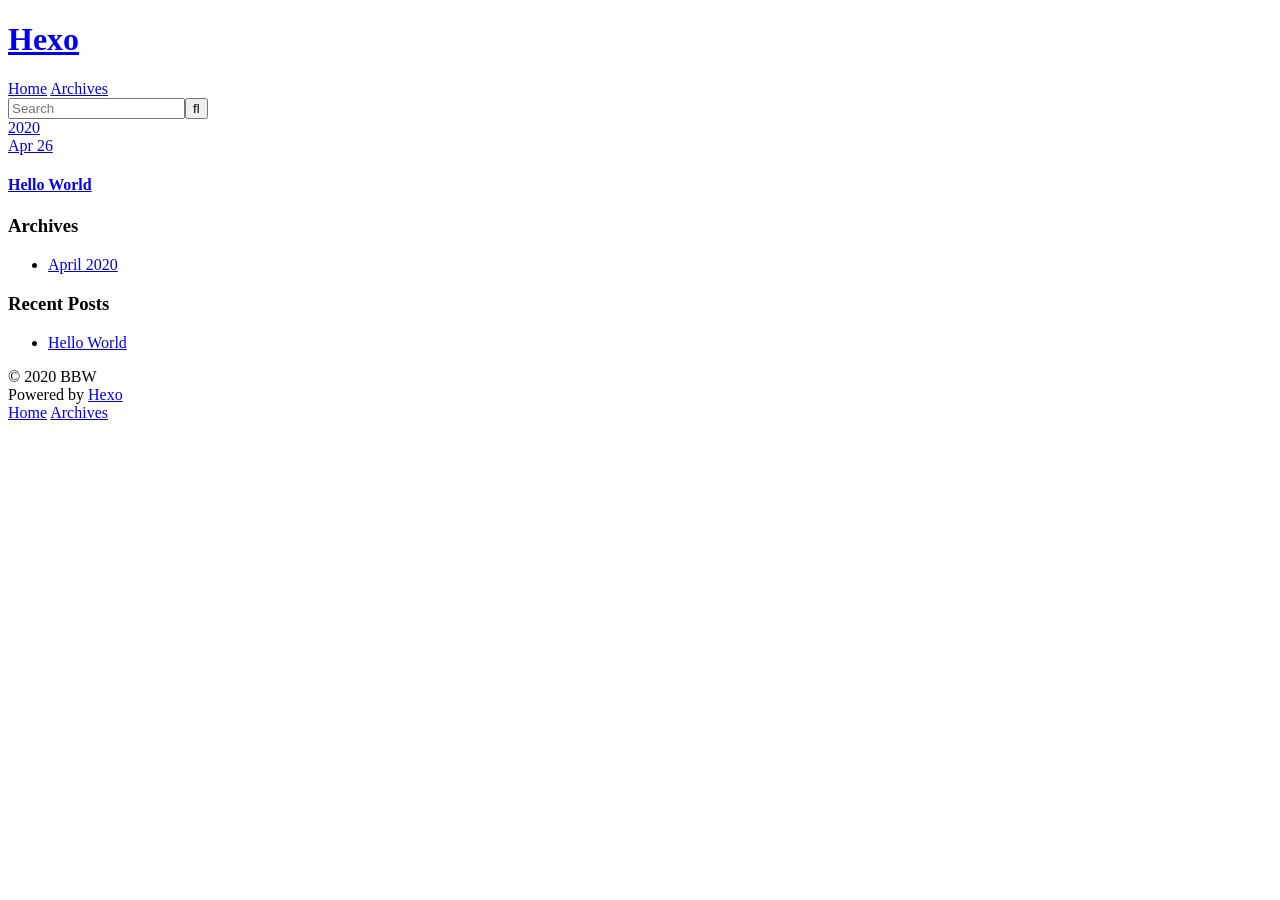
==== archives/index.html @ 6decc958 "Site updated: 2020-04-26 21:36:46" ====
<!DOCTYPE html>
<html>
<head>
  <meta charset="utf-8">
  

  
  <title>Archives | Hexo</title>
  <meta name="viewport" content="width=device-width, initial-scale=1, maximum-scale=1">
  <meta property="og:type" content="website">
<meta property="og:title" content="Hexo">
<meta property="og:url" content="http://yoursite.com/archives/index.html">
<meta property="og:site_name" content="Hexo">
<meta property="og:locale" content="en_US">
<meta property="article:author" content="BBW">
<meta name="twitter:card" content="summary">
  
    <link rel="alternate" href="/atom.xml" title="Hexo" type="application/atom+xml">
  
  
    <link rel="icon" href="/favicon.png">
  
  
    <link href="//fonts.googleapis.com/css?family=Source+Code+Pro" rel="stylesheet" type="text/css">
  
  
<link rel="stylesheet" href="/css/style.css">

<meta name="generator" content="Hexo 4.2.0"></head>

<body>
  <div id="container">
    <div id="wrap">
      <header id="header">
  <div id="banner"></div>
  <div id="header-outer" class="outer">
    <div id="header-title" class="inner">
      <h1 id="logo-wrap">
        <a href="/" id="logo">Hexo</a>
      </h1>
      
    </div>
    <div id="header-inner" class="inner">
      <nav id="main-nav">
        <a id="main-nav-toggle" class="nav-icon"></a>
        
          <a class="main-nav-link" href="/">Home</a>
        
          <a class="main-nav-link" href="/archives">Archives</a>
        
      </nav>
      <nav id="sub-nav">
        
          <a id="nav-rss-link" class="nav-icon" href="/atom.xml" title="RSS Feed"></a>
        
        <a id="nav-search-btn" class="nav-icon" title="Search"></a>
      </nav>
      <div id="search-form-wrap">
        <form action="//google.com/search" method="get" accept-charset="UTF-8" class="search-form"><input type="search" name="q" class="search-form-input" placeholder="Search"><button type="submit" class="search-form-submit">&#xF002;</button><input type="hidden" name="sitesearch" value="http://yoursite.com"></form>
      </div>
    </div>
  </div>
</header>
      <div class="outer">
        <section id="main">
  
  
    
    
      
      
      <section class="archives-wrap">
        <div class="archive-year-wrap">
          <a href="/archives/2020" class="archive-year">2020</a>
        </div>
        <div class="archives">
    
    <article class="archive-article archive-type-post">
  <div class="archive-article-inner">
    <header class="archive-article-header">
      <a href="/2020/04/26/hello-world/" class="archive-article-date">
  <time datetime="2020-04-26T13:18:44.962Z" itemprop="datePublished">Apr 26</time>
</a>
      
  
    <h1 itemprop="name">
      <a class="archive-article-title" href="/2020/04/26/hello-world/">Hello World</a>
    </h1>
  

    </header>
  </div>
</article>
  
  
    </div></section>
  


</section>
        
          <aside id="sidebar">
  
    

  
    

  
    
  
    
  <div class="widget-wrap">
    <h3 class="widget-title">Archives</h3>
    <div class="widget">
      <ul class="archive-list"><li class="archive-list-item"><a class="archive-list-link" href="/archives/2020/04/">April 2020</a></li></ul>
    </div>
  </div>


  
    
  <div class="widget-wrap">
    <h3 class="widget-title">Recent Posts</h3>
    <div class="widget">
      <ul>
        
          <li>
            <a href="/2020/04/26/hello-world/">Hello World</a>
          </li>
        
      </ul>
    </div>
  </div>

  
</aside>
        
      </div>
      <footer id="footer">
  
  <div class="outer">
    <div id="footer-info" class="inner">
      &copy; 2020 BBW<br>
      Powered by <a href="http://hexo.io/" target="_blank">Hexo</a>
    </div>
  </div>
</footer>
    </div>
    <nav id="mobile-nav">
  
    <a href="/" class="mobile-nav-link">Home</a>
  
    <a href="/archives" class="mobile-nav-link">Archives</a>
  
</nav>
    

<script src="//ajax.googleapis.com/ajax/libs/jquery/2.0.3/jquery.min.js"></script>


  
<link rel="stylesheet" href="/fancybox/jquery.fancybox.css">

  
<script src="/fancybox/jquery.fancybox.pack.js"></script>




<script src="/js/script.js"></script>




  </div>
</body>
</html>
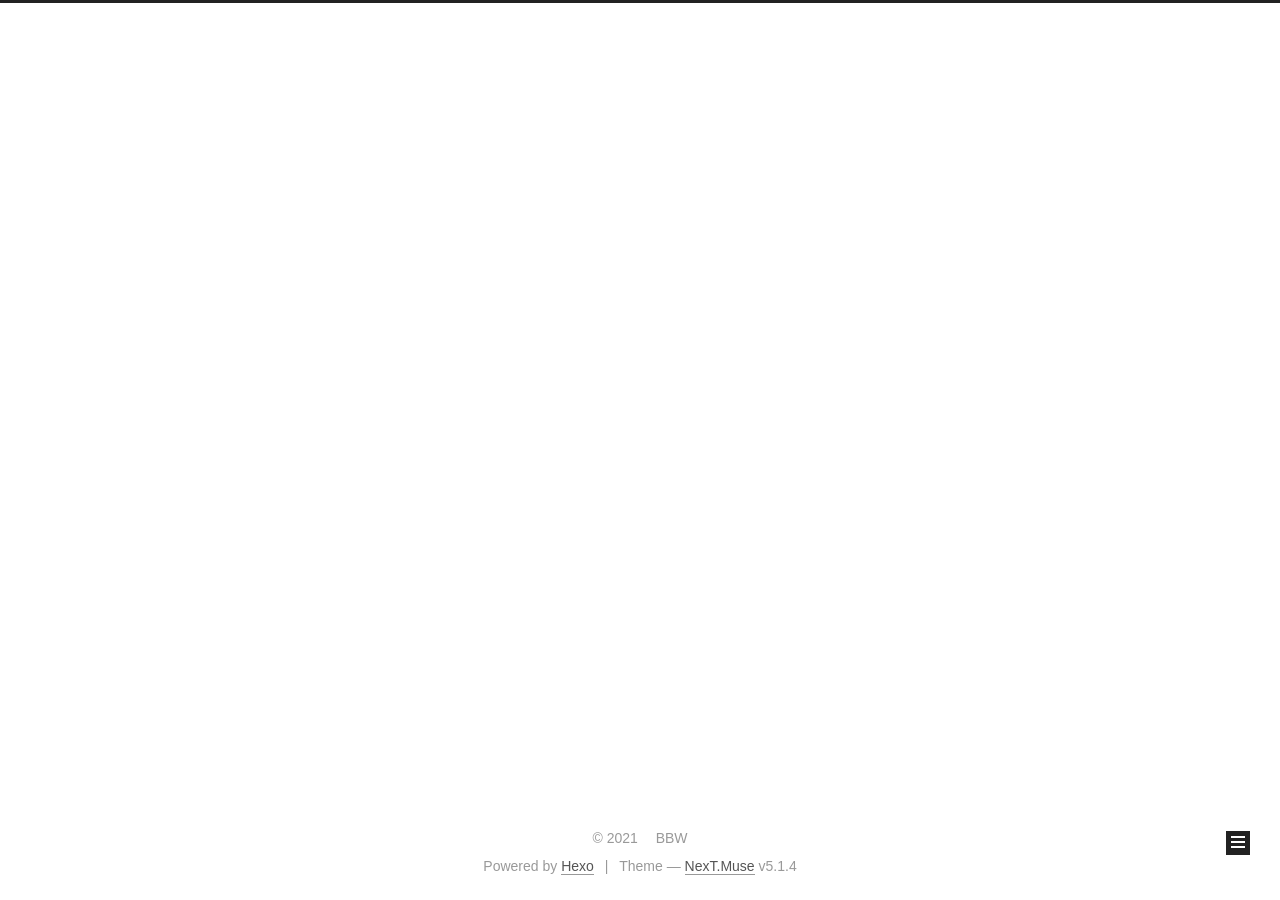
==== commit 4a9a1798: "Site updated: 2021-01-14 09:49:31" ====
--- a/archives/index.html
+++ b/archives/index.html
@@ -1,178 +1,551 @@
 <!DOCTYPE html>
-<html>
+
+
+
+  
+
+
+<html class="theme-next muse use-motion" lang="en">
 <head>
-  <meta charset="utf-8">
-  
-
-  
-  <title>Archives | Hexo</title>
-  <meta name="viewport" content="width=device-width, initial-scale=1, maximum-scale=1">
-  <meta property="og:type" content="website">
+  <meta charset="UTF-8"/>
+<meta http-equiv="X-UA-Compatible" content="IE=edge" />
+<meta name="viewport" content="width=device-width, initial-scale=1, maximum-scale=1"/>
+<meta name="theme-color" content="#222">
+
+
+
+
+
+
+
+
+
+<meta http-equiv="Cache-Control" content="no-transform" />
+<meta http-equiv="Cache-Control" content="no-siteapp" />
+
+
+
+
+
+
+
+
+
+
+
+
+
+
+
+
+  
+  
+  <link href="/lib/fancybox/source/jquery.fancybox.css?v=2.1.5" rel="stylesheet" type="text/css" />
+
+
+
+
+
+
+
+<link href="/lib/font-awesome/css/font-awesome.min.css?v=4.6.2" rel="stylesheet" type="text/css" />
+
+<link href="/css/main.css?v=5.1.4" rel="stylesheet" type="text/css" />
+
+
+  <link rel="apple-touch-icon" sizes="180x180" href="/images/apple-touch-icon-next.png?v=5.1.4">
+
+
+  <link rel="icon" type="image/png" sizes="32x32" href="/images/favicon-32x32-next.png?v=5.1.4">
+
+
+  <link rel="icon" type="image/png" sizes="16x16" href="/images/favicon-16x16-next.png?v=5.1.4">
+
+
+  <link rel="mask-icon" href="/images/logo.svg?v=5.1.4" color="#222">
+
+
+
+
+
+  <meta name="keywords" content="Hexo, NexT" />
+
+
+
+
+
+
+
+
+
+
+<meta property="og:type" content="website">
 <meta property="og:title" content="Hexo">
 <meta property="og:url" content="http://yoursite.com/archives/index.html">
 <meta property="og:site_name" content="Hexo">
 <meta property="og:locale" content="en_US">
 <meta property="article:author" content="BBW">
 <meta name="twitter:card" content="summary">
-  
-    <link rel="alternate" href="/atom.xml" title="Hexo" type="application/atom+xml">
-  
-  
-    <link rel="icon" href="/favicon.png">
-  
-  
-    <link href="//fonts.googleapis.com/css?family=Source+Code+Pro" rel="stylesheet" type="text/css">
-  
-  
-<link rel="stylesheet" href="/css/style.css">
+
+
+
+<script type="text/javascript" id="hexo.configurations">
+  var NexT = window.NexT || {};
+  var CONFIG = {
+    root: '/',
+    scheme: 'Muse',
+    version: '5.1.4',
+    sidebar: {"position":"left","display":"post","offset":12,"b2t":false,"scrollpercent":false,"onmobile":false},
+    fancybox: true,
+    tabs: true,
+    motion: {"enable":true,"async":false,"transition":{"post_block":"fadeIn","post_header":"slideDownIn","post_body":"slideDownIn","coll_header":"slideLeftIn","sidebar":"slideUpIn"}},
+    duoshuo: {
+      userId: '0',
+      author: 'Author'
+    },
+    algolia: {
+      applicationID: '',
+      apiKey: '',
+      indexName: '',
+      hits: {"per_page":10},
+      labels: {"input_placeholder":"Search for Posts","hits_empty":"We didn't find any results for the search: ${query}","hits_stats":"${hits} results found in ${time} ms"}
+    }
+  };
+</script>
+
+
+
+  <link rel="canonical" href="http://yoursite.com/archives/"/>
+
+
+
+
+
+  <title>Archive | Hexo</title>
+  
+
+
+
+
+
+
+
 
 <meta name="generator" content="Hexo 4.2.0"></head>
 
-<body>
-  <div id="container">
-    <div id="wrap">
-      <header id="header">
-  <div id="banner"></div>
-  <div id="header-outer" class="outer">
-    <div id="header-title" class="inner">
-      <h1 id="logo-wrap">
-        <a href="/" id="logo">Hexo</a>
-      </h1>
-      
+<body itemscope itemtype="http://schema.org/WebPage" lang="en">
+
+  
+  
+    
+  
+
+  <div class="container sidebar-position-left page-archive">
+    <div class="headband"></div>
+
+    <header id="header" class="header" itemscope itemtype="http://schema.org/WPHeader">
+      <div class="header-inner"><div class="site-brand-wrapper">
+  <div class="site-meta ">
+    
+
+    <div class="custom-logo-site-title">
+      <a href="/"  class="brand" rel="start">
+        <span class="logo-line-before"><i></i></span>
+        <span class="site-title">Hexo</span>
+        <span class="logo-line-after"><i></i></span>
+      </a>
     </div>
-    <div id="header-inner" class="inner">
-      <nav id="main-nav">
-        <a id="main-nav-toggle" class="nav-icon"></a>
-        
-          <a class="main-nav-link" href="/">Home</a>
-        
-          <a class="main-nav-link" href="/archives">Archives</a>
-        
-      </nav>
-      <nav id="sub-nav">
-        
-          <a id="nav-rss-link" class="nav-icon" href="/atom.xml" title="RSS Feed"></a>
-        
-        <a id="nav-search-btn" class="nav-icon" title="Search"></a>
-      </nav>
-      <div id="search-form-wrap">
-        <form action="//google.com/search" method="get" accept-charset="UTF-8" class="search-form"><input type="search" name="q" class="search-form-input" placeholder="Search"><button type="submit" class="search-form-submit">&#xF002;</button><input type="hidden" name="sitesearch" value="http://yoursite.com"></form>
+      
+        <p class="site-subtitle"></p>
+      
+  </div>
+
+  <div class="site-nav-toggle">
+    <button>
+      <span class="btn-bar"></span>
+      <span class="btn-bar"></span>
+      <span class="btn-bar"></span>
+    </button>
+  </div>
+</div>
+
+<nav class="site-nav">
+  
+
+  
+    <ul id="menu" class="menu">
+      
+        
+        <li class="menu-item menu-item-home">
+          <a href="/%20" rel="section">
+            
+              <i class="menu-item-icon fa fa-fw fa-home"></i> <br />
+            
+            Home
+          </a>
+        </li>
+      
+        
+        <li class="menu-item menu-item-archives">
+          <a href="/archives/%20" rel="section">
+            
+              <i class="menu-item-icon fa fa-fw fa-archive"></i> <br />
+            
+            Archives
+          </a>
+        </li>
+      
+
+      
+    </ul>
+  
+
+  
+</nav>
+
+
+
+ </div>
+    </header>
+
+    <main id="main" class="main">
+      <div class="main-inner">
+        <div class="content-wrap">
+          <div id="content" class="content">
+            
+
+  
+  
+  
+  <div class="post-block archive">
+    <div id="posts" class="posts-collapse">
+      <span class="archive-move-on"></span>
+
+      <span class="archive-page-counter">
+        
+        
+        
+          
+        
+        Um..! 1 post. Keep on posting.
+      </span>
+
+      
+
+        
+        
+        
+
+        
+          
+          <div class="collection-title">
+            <h1 class="archive-year" id="archive-year-2020">2020</h1>
+          </div>
+        
+        
+
+        
+
+  <article class="post post-type-normal" itemscope itemtype="http://schema.org/Article">
+    <header class="post-header">
+
+      <h2 class="post-title">
+        
+            <a class="post-title-link" href="/2020/04/26/hello-world/" itemprop="url">
+              
+                <span itemprop="name">Hello World</span>
+              
+            </a>
+        
+      </h2>
+
+      <div class="post-meta">
+        <time class="post-time" itemprop="dateCreated"
+              datetime="2020-04-26T21:18:44+08:00"
+              content="2020-04-26" >
+          04-26
+        </time>
       </div>
+
+    </header>
+  </article>
+
+
+
+      
+
     </div>
   </div>
-</header>
-      <div class="outer">
-        <section id="main">
-  
-  
-    
-    
-      
-      
-      <section class="archives-wrap">
-        <div class="archive-year-wrap">
-          <a href="/archives/2020" class="archive-year">2020</a>
+  
+  
+  
+
+  
+
+
+
+          </div>
+          
+
+
+          
+
         </div>
-        <div class="archives">
-    
-    <article class="archive-article archive-type-post">
-  <div class="archive-article-inner">
-    <header class="archive-article-header">
-      <a href="/2020/04/26/hello-world/" class="archive-article-date">
-  <time datetime="2020-04-26T13:18:44.962Z" itemprop="datePublished">Apr 26</time>
-</a>
-      
-  
-    <h1 itemprop="name">
-      <a class="archive-article-title" href="/2020/04/26/hello-world/">Hello World</a>
-    </h1>
-  
-
-    </header>
-  </div>
-</article>
-  
-  
-    </div></section>
-  
-
-
-</section>
-        
-          <aside id="sidebar">
-  
-    
-
-  
-    
-
-  
-    
-  
-    
-  <div class="widget-wrap">
-    <h3 class="widget-title">Archives</h3>
-    <div class="widget">
-      <ul class="archive-list"><li class="archive-list-item"><a class="archive-list-link" href="/archives/2020/04/">April 2020</a></li></ul>
+        
+          
+  
+  <div class="sidebar-toggle">
+    <div class="sidebar-toggle-line-wrap">
+      <span class="sidebar-toggle-line sidebar-toggle-line-first"></span>
+      <span class="sidebar-toggle-line sidebar-toggle-line-middle"></span>
+      <span class="sidebar-toggle-line sidebar-toggle-line-last"></span>
     </div>
   </div>
 
-
-  
+  <aside id="sidebar" class="sidebar">
     
-  <div class="widget-wrap">
-    <h3 class="widget-title">Recent Posts</h3>
-    <div class="widget">
-      <ul>
-        
-          <li>
-            <a href="/2020/04/26/hello-world/">Hello World</a>
-          </li>
-        
-      </ul>
+    <div class="sidebar-inner">
+
+      
+
+      
+
+      <section class="site-overview-wrap sidebar-panel sidebar-panel-active">
+        <div class="site-overview">
+          <div class="site-author motion-element" itemprop="author" itemscope itemtype="http://schema.org/Person">
+            
+              <p class="site-author-name" itemprop="name">BBW</p>
+              <p class="site-description motion-element" itemprop="description"></p>
+          </div>
+
+          <nav class="site-state motion-element">
+
+            
+              <div class="site-state-item site-state-posts">
+              
+                <a href="/archives/%20%7C%7C%20archive">
+              
+                  <span class="site-state-item-count">1</span>
+                  <span class="site-state-item-name">posts</span>
+                </a>
+              </div>
+            
+
+            
+
+            
+
+          </nav>
+
+          
+
+          
+
+          
+          
+
+          
+          
+
+          
+
+        </div>
+      </section>
+
+      
+
+      
+
     </div>
+  </aside>
+
+
+        
+      </div>
+    </main>
+
+    <footer id="footer" class="footer">
+      <div class="footer-inner">
+        <div class="copyright">&copy; <span itemprop="copyrightYear">2021</span>
+  <span class="with-love">
+    <i class="fa fa-user"></i>
+  </span>
+  <span class="author" itemprop="copyrightHolder">BBW</span>
+
+  
+</div>
+
+
+  <div class="powered-by">Powered by <a class="theme-link" target="_blank" href="https://hexo.io">Hexo</a></div>
+
+
+
+  <span class="post-meta-divider">|</span>
+
+
+
+  <div class="theme-info">Theme &mdash; <a class="theme-link" target="_blank" href="https://github.com/iissnan/hexo-theme-next">NexT.Muse</a> v5.1.4</div>
+
+
+
+
+        
+
+
+
+
+
+
+
+        
+      </div>
+    </footer>
+
+    
+      <div class="back-to-top">
+        <i class="fa fa-arrow-up"></i>
+        
+      </div>
+    
+
+    
+
   </div>
 
   
-</aside>
-        
-      </div>
-      <footer id="footer">
-  
-  <div class="outer">
-    <div id="footer-info" class="inner">
-      &copy; 2020 BBW<br>
-      Powered by <a href="http://hexo.io/" target="_blank">Hexo</a>
-    </div>
-  </div>
-</footer>
-    </div>
-    <nav id="mobile-nav">
-  
-    <a href="/" class="mobile-nav-link">Home</a>
-  
-    <a href="/archives" class="mobile-nav-link">Archives</a>
-  
-</nav>
-    
-
-<script src="//ajax.googleapis.com/ajax/libs/jquery/2.0.3/jquery.min.js"></script>
-
-
-  
-<link rel="stylesheet" href="/fancybox/jquery.fancybox.css">
-
-  
-<script src="/fancybox/jquery.fancybox.pack.js"></script>
-
-
-
-
-<script src="/js/script.js"></script>
-
-
-
-
-  </div>
+
+<script type="text/javascript">
+  if (Object.prototype.toString.call(window.Promise) !== '[object Function]') {
+    window.Promise = null;
+  }
+</script>
+
+
+
+
+
+
+
+
+
+  
+
+
+
+
+
+
+
+
+
+
+
+
+  
+  
+    <script type="text/javascript" src="/lib/jquery/index.js?v=2.1.3"></script>
+  
+
+  
+  
+    <script type="text/javascript" src="/lib/fastclick/lib/fastclick.min.js?v=1.0.6"></script>
+  
+
+  
+  
+    <script type="text/javascript" src="/lib/jquery_lazyload/jquery.lazyload.js?v=1.9.7"></script>
+  
+
+  
+  
+    <script type="text/javascript" src="/lib/velocity/velocity.min.js?v=1.2.1"></script>
+  
+
+  
+  
+    <script type="text/javascript" src="/lib/velocity/velocity.ui.min.js?v=1.2.1"></script>
+  
+
+  
+  
+    <script type="text/javascript" src="/lib/fancybox/source/jquery.fancybox.pack.js?v=2.1.5"></script>
+  
+
+
+  
+
+
+  <script type="text/javascript" src="/js/src/utils.js?v=5.1.4"></script>
+
+  <script type="text/javascript" src="/js/src/motion.js?v=5.1.4"></script>
+
+
+
+  
+  
+
+  
+
+  
+
+
+  <script type="text/javascript" src="/js/src/bootstrap.js?v=5.1.4"></script>
+
+
+
+  
+
+
+  
+
+
+
+
+	
+
+
+
+
+
+  
+
+
+
+
+
+  
+
+
+
+
+
+
+
+
+
+
+
+
+  
+
+
+
+
+
+  
+
+  
+
+  
+
+  
+  
+
+  
+
+  
+
+  
+
 </body>
-</html>+</html>
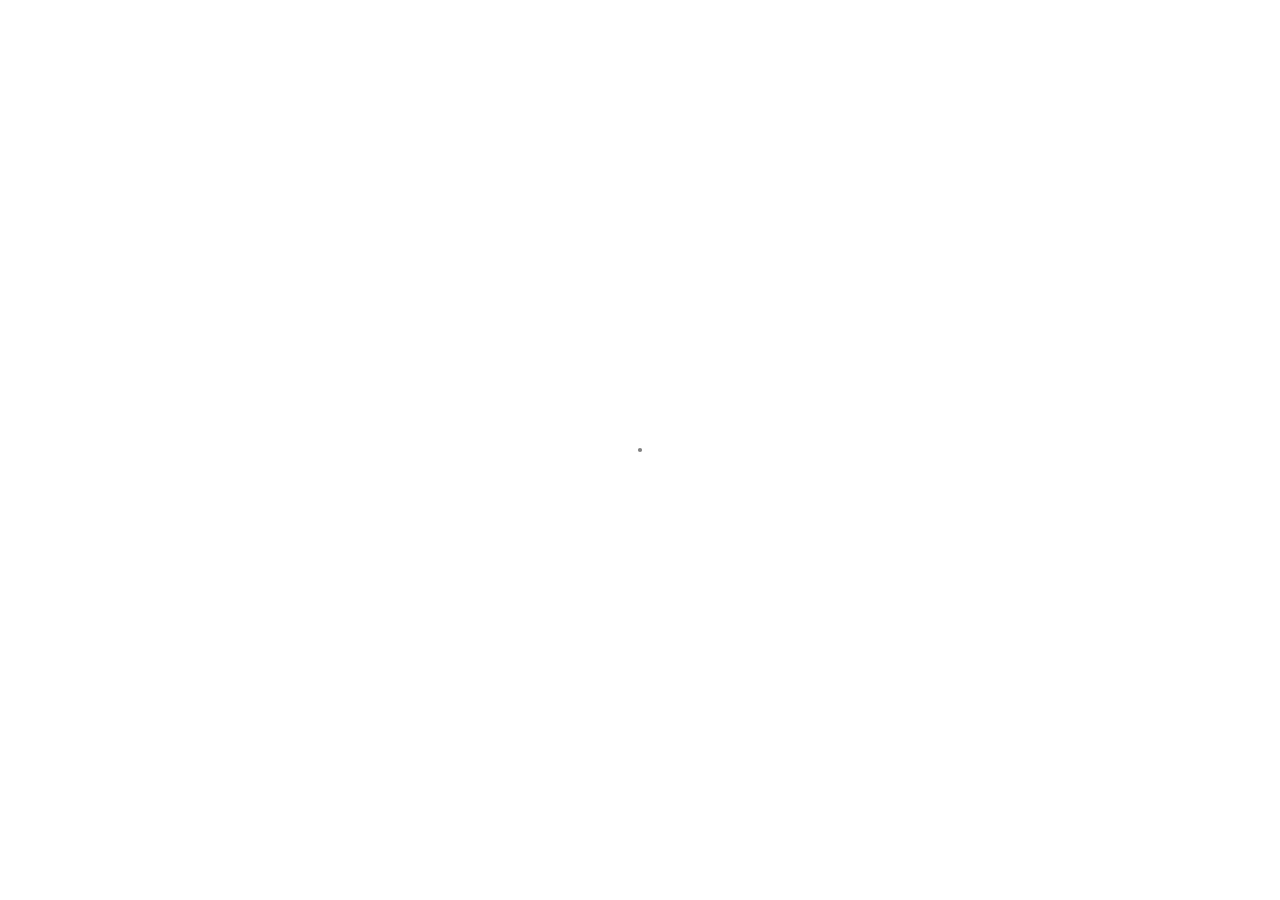
==== commit acf6a171: "Site updated: 2021-01-14 10:08:20" ====
--- a/archives/index.html
+++ b/archives/index.html
@@ -1,551 +1,133 @@
+
 <!DOCTYPE html>
+<html lang="en" class="loading">
+<head>
+    <meta charset="UTF-8" />
+    <meta http-equiv="X-UA-Compatible" content="IE=edge,chrome=1" />
+    <meta name="viewport" content="width=device-width, minimum-scale=1.0, maximum-scale=1.0, user-scalable=no">
+    <title>Archive</title>
+    <meta name="apple-mobile-web-app-capable" content="yes" />
+    <meta name="apple-mobile-web-app-status-bar-style" content="black-translucent">
+    <meta name="google" content="notranslate" />
+    <meta name="keywords" content="Fechin,"> 
+    
+    <meta name="author" content="BBW"> 
+    <link rel="alternative" href="atom.xml" title="Hexo" type="application/atom+xml"> 
+    <link rel="icon" href="/img/favicon.png"> 
+    
+    
+<link rel="stylesheet" href="/css/diaspora.css">
+
+	<script async src="//pagead2.googlesyndication.com/pagead/js/adsbygoogle.js"></script>
+    <script>
+         (adsbygoogle = window.adsbygoogle || []).push({
+              google_ad_client: "ca-pub-8691406134231910",
+              enable_page_level_ads: true
+         });
+    </script>
+    <script async custom-element="amp-auto-ads"
+        src="https://cdn.ampproject.org/v0/amp-auto-ads-0.1.js">
+    </script>
+<meta name="generator" content="Hexo 4.2.0"></head>
+
+<body class="loading">
+    <span id="config-title" style="display:none">Hexo</span>
+    <div id="loader"></div>
+    <div id="single" class="page">
+    <div id="top">
+        <a class="iconfont icon-left image-icon" href="javascript:history.back()"></a>
+    </div>
+    <div class="section">
+        <div class="article">
+            <div class="main">
+                <div class="content">
+                    <div class="timeline">
+                      <h2 class="timeline-title">归档: 1篇</h2><hr>
+                      
+                      
+                        
+                          <h3 class="timeline-subtitle">2020</h3>
+                        
+                        <div class="timeline-item">
+                          <time>2020-04-26</time>
+                          <a target="_self" href="/2020/04/26/hello-world/">Hello World</a>
+                        </div>
+                      
+                    </div>
+                </div>
+            </div>
+        </div>
+    </div>
+</div>
+
+</body>
 
 
-
-  
+<script src="//lib.baomitu.com/jquery/1.8.3/jquery.min.js"></script>
+<script src="/js/plugin.js"></script>
+<script src="/js/typed.js"></script>
+<script src="/js/diaspora.js"></script>
 
 
-<html class="theme-next muse use-motion" lang="en">
-<head>
-  <meta charset="UTF-8"/>
-<meta http-equiv="X-UA-Compatible" content="IE=edge" />
-<meta name="viewport" content="width=device-width, initial-scale=1, maximum-scale=1"/>
-<meta name="theme-color" content="#222">
+<link rel="stylesheet" href="/photoswipe/photoswipe.css">
+<link rel="stylesheet" href="/photoswipe/default-skin/default-skin.css">
+
+
+<script src="/photoswipe/photoswipe.min.js"></script>
+<script src="/photoswipe/photoswipe-ui-default.min.js"></script>
+
+
+<!-- Root element of PhotoSwipe. Must have class pswp. -->
+<div class="pswp" tabindex="-1" role="dialog" aria-hidden="true">
+    <!-- Background of PhotoSwipe. 
+         It's a separate element as animating opacity is faster than rgba(). -->
+    <div class="pswp__bg"></div>
+    <!-- Slides wrapper with overflow:hidden. -->
+    <div class="pswp__scroll-wrap">
+        <!-- Container that holds slides. 
+            PhotoSwipe keeps only 3 of them in the DOM to save memory.
+            Don't modify these 3 pswp__item elements, data is added later on. -->
+        <div class="pswp__container">
+            <div class="pswp__item"></div>
+            <div class="pswp__item"></div>
+            <div class="pswp__item"></div>
+        </div>
+        <!-- Default (PhotoSwipeUI_Default) interface on top of sliding area. Can be changed. -->
+        <div class="pswp__ui pswp__ui--hidden">
+            <div class="pswp__top-bar">
+                <!--  Controls are self-explanatory. Order can be changed. -->
+                <div class="pswp__counter"></div>
+                <button class="pswp__button pswp__button--close" title="Close (Esc)"></button>
+                <button class="pswp__button pswp__button--share" title="Share"></button>
+                <button class="pswp__button pswp__button--fs" title="Toggle fullscreen"></button>
+                <button class="pswp__button pswp__button--zoom" title="Zoom in/out"></button>
+                <!-- Preloader demo http://codepen.io/dimsemenov/pen/yyBWoR -->
+                <!-- element will get class pswp__preloader--active when preloader is running -->
+                <div class="pswp__preloader">
+                    <div class="pswp__preloader__icn">
+                      <div class="pswp__preloader__cut">
+                        <div class="pswp__preloader__donut"></div>
+                      </div>
+                    </div>
+                </div>
+            </div>
+            <div class="pswp__share-modal pswp__share-modal--hidden pswp__single-tap">
+                <div class="pswp__share-tooltip"></div> 
+            </div>
+            <button class="pswp__button pswp__button--arrow--left" title="Previous (arrow left)">
+            </button>
+            <button class="pswp__button pswp__button--arrow--right" title="Next (arrow right)">
+            </button>
+            <div class="pswp__caption">
+                <div class="pswp__caption__center"></div>
+            </div>
+        </div>
+    </div>
+</div>
 
 
 
 
 
 
-
-
-
-<meta http-equiv="Cache-Control" content="no-transform" />
-<meta http-equiv="Cache-Control" content="no-siteapp" />
-
-
-
-
-
-
-
-
-
-
-
-
-
-
-
-
-  
-  
-  <link href="/lib/fancybox/source/jquery.fancybox.css?v=2.1.5" rel="stylesheet" type="text/css" />
-
-
-
-
-
-
-
-<link href="/lib/font-awesome/css/font-awesome.min.css?v=4.6.2" rel="stylesheet" type="text/css" />
-
-<link href="/css/main.css?v=5.1.4" rel="stylesheet" type="text/css" />
-
-
-  <link rel="apple-touch-icon" sizes="180x180" href="/images/apple-touch-icon-next.png?v=5.1.4">
-
-
-  <link rel="icon" type="image/png" sizes="32x32" href="/images/favicon-32x32-next.png?v=5.1.4">
-
-
-  <link rel="icon" type="image/png" sizes="16x16" href="/images/favicon-16x16-next.png?v=5.1.4">
-
-
-  <link rel="mask-icon" href="/images/logo.svg?v=5.1.4" color="#222">
-
-
-
-
-
-  <meta name="keywords" content="Hexo, NexT" />
-
-
-
-
-
-
-
-
-
-
-<meta property="og:type" content="website">
-<meta property="og:title" content="Hexo">
-<meta property="og:url" content="http://yoursite.com/archives/index.html">
-<meta property="og:site_name" content="Hexo">
-<meta property="og:locale" content="en_US">
-<meta property="article:author" content="BBW">
-<meta name="twitter:card" content="summary">
-
-
-
-<script type="text/javascript" id="hexo.configurations">
-  var NexT = window.NexT || {};
-  var CONFIG = {
-    root: '/',
-    scheme: 'Muse',
-    version: '5.1.4',
-    sidebar: {"position":"left","display":"post","offset":12,"b2t":false,"scrollpercent":false,"onmobile":false},
-    fancybox: true,
-    tabs: true,
-    motion: {"enable":true,"async":false,"transition":{"post_block":"fadeIn","post_header":"slideDownIn","post_body":"slideDownIn","coll_header":"slideLeftIn","sidebar":"slideUpIn"}},
-    duoshuo: {
-      userId: '0',
-      author: 'Author'
-    },
-    algolia: {
-      applicationID: '',
-      apiKey: '',
-      indexName: '',
-      hits: {"per_page":10},
-      labels: {"input_placeholder":"Search for Posts","hits_empty":"We didn't find any results for the search: ${query}","hits_stats":"${hits} results found in ${time} ms"}
-    }
-  };
-</script>
-
-
-
-  <link rel="canonical" href="http://yoursite.com/archives/"/>
-
-
-
-
-
-  <title>Archive | Hexo</title>
-  
-
-
-
-
-
-
-
-
-<meta name="generator" content="Hexo 4.2.0"></head>
-
-<body itemscope itemtype="http://schema.org/WebPage" lang="en">
-
-  
-  
-    
-  
-
-  <div class="container sidebar-position-left page-archive">
-    <div class="headband"></div>
-
-    <header id="header" class="header" itemscope itemtype="http://schema.org/WPHeader">
-      <div class="header-inner"><div class="site-brand-wrapper">
-  <div class="site-meta ">
-    
-
-    <div class="custom-logo-site-title">
-      <a href="/"  class="brand" rel="start">
-        <span class="logo-line-before"><i></i></span>
-        <span class="site-title">Hexo</span>
-        <span class="logo-line-after"><i></i></span>
-      </a>
-    </div>
-      
-        <p class="site-subtitle"></p>
-      
-  </div>
-
-  <div class="site-nav-toggle">
-    <button>
-      <span class="btn-bar"></span>
-      <span class="btn-bar"></span>
-      <span class="btn-bar"></span>
-    </button>
-  </div>
-</div>
-
-<nav class="site-nav">
-  
-
-  
-    <ul id="menu" class="menu">
-      
-        
-        <li class="menu-item menu-item-home">
-          <a href="/%20" rel="section">
-            
-              <i class="menu-item-icon fa fa-fw fa-home"></i> <br />
-            
-            Home
-          </a>
-        </li>
-      
-        
-        <li class="menu-item menu-item-archives">
-          <a href="/archives/%20" rel="section">
-            
-              <i class="menu-item-icon fa fa-fw fa-archive"></i> <br />
-            
-            Archives
-          </a>
-        </li>
-      
-
-      
-    </ul>
-  
-
-  
-</nav>
-
-
-
- </div>
-    </header>
-
-    <main id="main" class="main">
-      <div class="main-inner">
-        <div class="content-wrap">
-          <div id="content" class="content">
-            
-
-  
-  
-  
-  <div class="post-block archive">
-    <div id="posts" class="posts-collapse">
-      <span class="archive-move-on"></span>
-
-      <span class="archive-page-counter">
-        
-        
-        
-          
-        
-        Um..! 1 post. Keep on posting.
-      </span>
-
-      
-
-        
-        
-        
-
-        
-          
-          <div class="collection-title">
-            <h1 class="archive-year" id="archive-year-2020">2020</h1>
-          </div>
-        
-        
-
-        
-
-  <article class="post post-type-normal" itemscope itemtype="http://schema.org/Article">
-    <header class="post-header">
-
-      <h2 class="post-title">
-        
-            <a class="post-title-link" href="/2020/04/26/hello-world/" itemprop="url">
-              
-                <span itemprop="name">Hello World</span>
-              
-            </a>
-        
-      </h2>
-
-      <div class="post-meta">
-        <time class="post-time" itemprop="dateCreated"
-              datetime="2020-04-26T21:18:44+08:00"
-              content="2020-04-26" >
-          04-26
-        </time>
-      </div>
-
-    </header>
-  </article>
-
-
-
-      
-
-    </div>
-  </div>
-  
-  
-  
-
-  
-
-
-
-          </div>
-          
-
-
-          
-
-        </div>
-        
-          
-  
-  <div class="sidebar-toggle">
-    <div class="sidebar-toggle-line-wrap">
-      <span class="sidebar-toggle-line sidebar-toggle-line-first"></span>
-      <span class="sidebar-toggle-line sidebar-toggle-line-middle"></span>
-      <span class="sidebar-toggle-line sidebar-toggle-line-last"></span>
-    </div>
-  </div>
-
-  <aside id="sidebar" class="sidebar">
-    
-    <div class="sidebar-inner">
-
-      
-
-      
-
-      <section class="site-overview-wrap sidebar-panel sidebar-panel-active">
-        <div class="site-overview">
-          <div class="site-author motion-element" itemprop="author" itemscope itemtype="http://schema.org/Person">
-            
-              <p class="site-author-name" itemprop="name">BBW</p>
-              <p class="site-description motion-element" itemprop="description"></p>
-          </div>
-
-          <nav class="site-state motion-element">
-
-            
-              <div class="site-state-item site-state-posts">
-              
-                <a href="/archives/%20%7C%7C%20archive">
-              
-                  <span class="site-state-item-count">1</span>
-                  <span class="site-state-item-name">posts</span>
-                </a>
-              </div>
-            
-
-            
-
-            
-
-          </nav>
-
-          
-
-          
-
-          
-          
-
-          
-          
-
-          
-
-        </div>
-      </section>
-
-      
-
-      
-
-    </div>
-  </aside>
-
-
-        
-      </div>
-    </main>
-
-    <footer id="footer" class="footer">
-      <div class="footer-inner">
-        <div class="copyright">&copy; <span itemprop="copyrightYear">2021</span>
-  <span class="with-love">
-    <i class="fa fa-user"></i>
-  </span>
-  <span class="author" itemprop="copyrightHolder">BBW</span>
-
-  
-</div>
-
-
-  <div class="powered-by">Powered by <a class="theme-link" target="_blank" href="https://hexo.io">Hexo</a></div>
-
-
-
-  <span class="post-meta-divider">|</span>
-
-
-
-  <div class="theme-info">Theme &mdash; <a class="theme-link" target="_blank" href="https://github.com/iissnan/hexo-theme-next">NexT.Muse</a> v5.1.4</div>
-
-
-
-
-        
-
-
-
-
-
-
-
-        
-      </div>
-    </footer>
-
-    
-      <div class="back-to-top">
-        <i class="fa fa-arrow-up"></i>
-        
-      </div>
-    
-
-    
-
-  </div>
-
-  
-
-<script type="text/javascript">
-  if (Object.prototype.toString.call(window.Promise) !== '[object Function]') {
-    window.Promise = null;
-  }
-</script>
-
-
-
-
-
-
-
-
-
-  
-
-
-
-
-
-
-
-
-
-
-
-
-  
-  
-    <script type="text/javascript" src="/lib/jquery/index.js?v=2.1.3"></script>
-  
-
-  
-  
-    <script type="text/javascript" src="/lib/fastclick/lib/fastclick.min.js?v=1.0.6"></script>
-  
-
-  
-  
-    <script type="text/javascript" src="/lib/jquery_lazyload/jquery.lazyload.js?v=1.9.7"></script>
-  
-
-  
-  
-    <script type="text/javascript" src="/lib/velocity/velocity.min.js?v=1.2.1"></script>
-  
-
-  
-  
-    <script type="text/javascript" src="/lib/velocity/velocity.ui.min.js?v=1.2.1"></script>
-  
-
-  
-  
-    <script type="text/javascript" src="/lib/fancybox/source/jquery.fancybox.pack.js?v=2.1.5"></script>
-  
-
-
-  
-
-
-  <script type="text/javascript" src="/js/src/utils.js?v=5.1.4"></script>
-
-  <script type="text/javascript" src="/js/src/motion.js?v=5.1.4"></script>
-
-
-
-  
-  
-
-  
-
-  
-
-
-  <script type="text/javascript" src="/js/src/bootstrap.js?v=5.1.4"></script>
-
-
-
-  
-
-
-  
-
-
-
-
-	
-
-
-
-
-
-  
-
-
-
-
-
-  
-
-
-
-
-
-
-
-
-
-
-
-
-  
-
-
-
-
-
-  
-
-  
-
-  
-
-  
-  
-
-  
-
-  
-
-  
-
-</body>
 </html>
--- a/css/diaspora.css
+++ b/css/diaspora.css
@@ -0,0 +1,322 @@
+body,div,h1,h2,h3,h4,h5,p,ul,li {margin:0;padding:0;font-weight:normal;list-style:none;}
+html {-webkit-text-size-adjust:100%;}
+html,body {-webkit-tap-highlight-color:rgba(0,0,0,0);-webkit-font-smoothing:antialiased;background:#fff;}
+body {font-family:'PingFang SC','Hiragino Sans GB','Microsoft Yahei','WenQuanYi Micro Hei',sans-serif;font-size:14px;position:relative;overflow-x:hidden;}
+body:before {background:grey;position:absolute;content:'';display:block;width:14px;height:14px;left:50%;top:50%;margin-left:-7px;margin-top:-7px;border-radius:50%;-webkit-border-radius:50%;-moz-border-radius:50%;-webkit-animation:loading 2s ease-out forwards infinite;-moz-animation:loading 2s ease-out forwards infinite;display:none;}
+body.loading:before {display:block;}
+@-webkit-keyframes loading {
+  0% {-webkit-transform:scale(0.3);}
+  50% {-webkit-transform:scale(1.0);}
+  100% {-webkit-transform:scale(0.3);}
+}
+@-moz-keyframes loading {
+  0% {-moz-transform:scale(0.3);}
+  50% {-moz-transform:scale(1.0);}
+  100% {-moz-transform:scale(0.3);}
+}
+body.loading #container,body.loading #single,body.loading .nav {opacity:0;}
+html.loading,body.loading {height:100%;overflow:hidden;}
+a,a:hover {text-decoration:none;}
+img {display:block;max-width:100%;height:auto;}
+audio {display:none;visibility:hidden;opacity:0;width:0;height:0;}
+#screen {position:relative;}
+#mark {width:100%;height:560px;overflow:hidden;}
+.layer {position:relative;}
+#cover {position:absolute;max-width:none;}
+#header {position:absolute;top:70px;width:100%;}
+#header > div {margin:0 60px;position:relative;}
+.icon-menu {font-size:20px;padding:6px 6px 5px;border-radius:2px;cursor:pointer;position:absolute;z-index:4;right:0;top:0;margin-top:-3px;background:rgba(255,255,255,.9);}
+.icon-search {font-size:20px;padding:6px 6px 5px;border-radius:2px;cursor:pointer;position:absolute;z-index:4;right:40px;top:0;margin-top:-3px;background:rgba(255,255,255,.9);}
+.image-logo {z-index:4;position:relative;display:inline-block;-webkit-background-size:75px 32px;-moz-background-size:75px 32px;background-size:75px 32px;background-repeat:no-repeat;background-position:center center;-webkit-mask-box-image:url("/img/logo.png");background-color:white;width:75px;height:32px;mask-image:url("/img/logo.png");mask-size:contain;transition: background-color 0.5s ease-in-out;}
+body.mu .image-logo {background-color:black;}
+#vibrant {position:absolute;top:0;left:0;width:100%;height:100%;}
+#vibrant div {position:absolute;top:0;left:0;width:100%;height:100%;opacity:0;background-color:#000;}
+#post0 {width:28%;position:absolute;top:42%;left:10%;}
+#post0 p:first-child {color:#fff;font-size:12px;}
+#post0 h2 {font-size:28px;margin-top:15px;}
+#post0 h2 a {color:#fff;}
+#post0 h2 + p {color:#fff;font-size:14px;margin-top:30px;}
+.post {margin:100px auto 0;width:1200px;position:relative;}
+.post > a {display:inline-block;width:680px;height:440px;overflow:hidden;position:relative;z-index:3;}
+.else {position:absolute;background:#fff;text-align:left;top:20px;height:398px;width:498px;border:1px solid #eaeaea;}
+.post:nth-child(odd) {text-align:left;}
+.post:nth-child(even) {text-align:right;}
+.post:nth-child(odd) .else {left:660px;}
+.post:nth-child(even) .else {right:660px;}
+.else p:first-child {color:#999;font-size:12px;margin:80px 0 0 80px;}
+.else h3 {font-size:30px;line-height:1.1;margin:10px 100px 0 80px;}
+.else h3 a {color:#333;}
+.else h3 + p {color:#555;margin:10px 100px 0 80px;font-size:14px;line-height:1.8;}
+.here {position:absolute;left:80px;bottom:80px;color:#999;font-size:13px;}
+.here span {display:inline-block;vertical-align:middle;margin-right:10px;font-family:"icomoon","Hiragino Sans GB","Hiragino Sans GB W3","Microsoft YaHei","WenQuanYi Micro Hei",sans-serif;}
+.here span:before {display:inline-block;vertical-align:top;margin-right:7px;font-size:16px;}
+.here a {display:inline-block;cursor:default;}
+#pager {text-align:center;margin:70px 0 0;position:relative;}
+#pager a {font-size:14px;letter-spacing:5px;color:#666;border:1px solid #dadada;padding:10px 40px;background:#fff;}
+#loader {display:none;position:fixed;top:0;width:100%;height:3px;z-index:100;background-image:-webkit-linear-gradient(left,#F16F5C 0%,#F16F5C 12.5%,#5B56DD 12.5%,#5B56DD 25%,#E15CED 25%,#E15CED 37.5%,#27E559 37.5%,#27E559 50%,#18C8C9 50%,#18C8C9 62.5%,#DC8987 62.5%,#DC8987 75%,#BB83D6 75%,#BB83D6 87.5%,#E774BD 87.5%,#E774BD 100%);background-image:-moz-linear-gradient(left,#F16F5C 0%,#F16F5C 12.5%,#5B56DD 12.5%,#5B56DD 25%,#E15CED 25%,#E15CED 37.5%,#27E559 37.5%,#27E559 50%,#18C8C9 50%,#18C8C9 62.5%,#DC8987 62.5%,#DC8987 75%,#BB83D6 75%,#BB83D6 87.5%,#E774BD 87.5%,#E774BD 100%);}
+#top {height:50px;text-align:center;border-bottom:1px solid #f7f7f7;background:#fefefe;width:100%;position:fixed;top:0;z-index:10;display:none;}
+body.touch #top {position:relative;}
+.icon-icon {color:#333;font-size:20px;position:absolute;left:14px;top:16px;}
+.image-icon {-webkit-background-size:24px 24px;-moz-background-size:24px 24px;background-size:24px 24px;background-position:center center;background-repeat:no-repeat;width:24px;height:24px;position:absolute;left:14px;top:15px;color:#333;}
+.image-icon:hover {color:black;}
+.subtitle {color:#666;font-size:14px;margin-top:16px;display:none;}
+.icon-play,.icon-pause,.icon-images {position:absolute;left:70px;color:#666;top:17px;font-size:18px;cursor:pointer;}
+.icon-images {left:100px;}
+.icon-images.active {color:#EF6D57;}
+#top .count {display:none;}
+.social {position:absolute;right:0;height:30px;top:12px;}
+.share a {display:inline-block;color:#666;margin-right:15px;}
+.share a:hover {color:#333;}
+.share {position:relative;}
+.social > div {display:inline-block;font-size:20px;color:#666;cursor:pointer;margin-left:15px;}
+#qr {z-index:10;display:none;position:absolute;background:#fff;padding:16px;border:1px solid #f7f7f7;right:10px;top:50px;}
+.bar {position:absolute;height:100%;background:rgba(0,0,0,.07);z-index:-1;width:0;-webkit-transition:width .5s ease;-moz-transition:width .5s ease;transition:width .5s ease;}
+.scrollbar {position:absolute;height:2px;width:10px;top:0;background-color:#50bcb6;-webkit-transition:width .5s ease;-moz-transition:width .5s ease;transition:width .5s ease;}
+body.touch .scrollbar {display:none;}
+.nav {position:fixed;height:100%;width:100%;background:rgba(255,255,255,.97);z-index:3;top:-100%;-webkit-transition:top 0.3s cubic-bezier(0.4,0,0.2,1);-moz-transition:top 0.3s cubic-bezier(0.4,0,0.2,1);transition:top 0.3s cubic-bezier(0.4,0,0.2,1);}
+body.mu {overflow:hidden;height:100%;}
+html.mu {height:100%;}
+body.mu .icon-menu {color:#333;background: none;}
+body.mu .icon-search {color:#333;background: none;}
+body.mu .icon-menu:before {content:"\e689";}
+body.mu .nav {top:0;}
+body.mu .icon-logo {color:#333;}
+.menu {text-align:center;margin-top:200px;}
+.menu ul {display: -webkit-box;display: -ms-flexbox;display: flex;-webkit-box-pack: center;-ms-flex-pack: center;justify-content: center;-ms-flex-wrap: wrap;flex-wrap: wrap;list-style-type: none;padding: 0;}
+.menu li {font-size:18px;display:inline-block;margin:0 2px 2px 0;}
+.menu li:not(:last-child) {margin-right: 5px;}
+.menu a {display: block;font-size: 20px;color: #666;text-decoration: none;padding: 5px;margin: auto 10px;border-bottom: .1em solid transparent;}
+.menu a:hover {color:#333; border-bottom: .1em solid #9e1900; padding-bottom: .15em; transition: 150ms ease-in-out;}
+.nav p {color:#999;font-size:12px;position:absolute;width:100%;text-align:center;bottom:30px;}
+.nav p a {color:#999;text-decoration:underline;}
+.nav p:first-letter {font-family:sans-serif;}
+.nav .hitokoto {text-align:center;font-size: 16px;margin: 10% auto 10px;padding: 10px 20px 10px;color: darkgray;max-width:800;}
+.nav .footerlinks {font-size: 45px; margin: 20px 1px 30px;padding: 10px 1px 10px;}
+.nav .footerlinks a {font-size: 35px; text-decoration:none;}
+.nav .footerlinks a:hover { color: #737373;}/* 鼠标移动到链接上 */
+
+.set {display:block;max-width:768px;margin:0 auto 30px;line-height:2;padding-left:30px}
+.set h3 {font-size:22px;font-weight:500;margin:15px 0 20px}
+.set a {display:inline-block;position:relative;color:#424242;padding:5px 5px;}
+.set a::before {content:"";position:absolute;width:0;right:0;bottom:0;height:2px;background:#2196F3}
+.set a:hover {color:#2196F3!important}
+.set .category-list-item,.set .tag-list-item {display:inline-block;font-size:17px;text-align:left}
+.set .category-list-item .category-list-count,.set .category-list-item .tag-list-count,.set .tag-list-item .category-list-count,.set .tag-list-item .tag-list-count {color:#9E9E9E;font-style:normal}
+.set .category-list-item .category-list-count::before,.set .category-list-item .tag-list-count::before,.set .tag-list-item .category-list-count::before,.set .tag-list-item .tag-list-count::before {content:"["}
+.set .category-list-item .category-list-count::after,.set .category-list-item .tag-list-count::after,.set .tag-list-item .category-list-count::after,.set .tag-list-item .tag-list-count::after {content:"]"}
+.set .category-list-item {width:30%;margin:5px 0}@media screen and (max-width:768px) {.set .category-list-item {width:100%}}
+.set .tag-list-item {margin:10px 20px}
+.set .search .search-input {width: 100%;height: 42px;background: transparent;border: 0px;border-bottom:2px solid #6558BC;font-size:20px;padding-top: 20px;}
+.set .search .search-input[type=text]:focus{outline: none;border: 0px;border-bottom:2px solid #6558BC;}
+.set .search .local-search-result {margin-top:30px;}
+.set .search .search-result-list {padding:0;margin: 0;}
+.set .search .search-result-title {font-size:23px;}
+.set .search .search-result {}
+.set .search .search-keyword {background:yellow;padding:2px auto 2px;}
+.set .search li {list-style: none; margin: 0;border-bottom:1px dashed #E3E3E3;}
+.timeline {display:block;max-width:768px;margin:30px auto 40px;padding-left:30px;border-left:3px solid #B0BEC5}
+.timeline .timeline-title::before,.timeline .timeline-subtitle::before,.timeline .timeline-item::before {position:absolute;top:50%;transform:translateY(-50%);border-style:solid;border-color:#B0BEC5;border-radius:50%;background:white;content:"";transition:all .3s ease}
+.timeline-title,.timeline-subtitle,.timeline-item {position:relative;margin-bottom:25px;line-height:32px}
+.timeline-title:hover::before,.timeline-subtitle:hover::before,.timeline-item:hover::before {border-color:#2196F3}
+.timeline-title:hover a,.timeline-subtitle:hover a,.timeline-item:hover a {color:#2196F3}
+.timeline-title {font-size:28px}
+.timeline-title::before {width:12px;height:12px;border-width:4px;left:-42px}
+.timeline-subtitle {font-weight:400;font-size:22px}
+.timeline-subtitle::before {width:11px;height:11px;border-width:3px;left:-40px}
+.timeline-item {font-family:-apple-system,BlinkMacSystemFont,Segoe UI,Roboto,Oxygen,Ubuntu,Cantarell,Fira Sans,Droid Sans,Helvetica Neue,sans-serif;position:relative;padding-left:100px}
+.timeline-item time {position:absolute;left:0;top:50%;transform:translateY(-50%);display:inline-block;font-weight:300;color:#616161;width:100px}
+.timeline-item a {color:#212121;font-weight:400;transition:all .3s ease}
+.timeline-item::before {width:9px;height:9px;border-width:2px;left:-38px}
+#container {padding-bottom:100px;overflow:hidden;position:relative;}
+#container:before {content:'';display:block;width:1px;height:200%;position:absolute;left:50%;background:#eaeaea;top:-50%;z-index:0;}
+#primary {position:relative;}
+#single {background:#fff;position:relative;overflow-x:hidden;}
+.section {position:relative;width:100%;overflow:hidden;-webkit-transition:all 0.3s cubic-bezier(0.25,0.5,0.5,0.9);-moz-transition:all 0.3s cubic-bezier(0.25,0.5,0.5,0.9);transition:all 0.3s cubic-bezier(0.25,0.5,0.5,0.9);}
+body.touch,body.touch .article {margin-top:0;}
+.zoom:before {opacity:0;color:#fff;font-size:20px;display:block;z-index:3;left:50%;top:70%;padding:5px;margin-top:-15px;margin-left:-15px;position:absolute;background:rgba(0,0,0,.7);-webkit-transition:all 0.3s cubic-bezier(0.25,0.5,0.5,0.9);-moz-transition:all 0.3s cubic-bezier(0.25,0.5,0.5,0.9);transition:all 0.3s cubic-bezier(0.25,0.5,0.5,0.9);}
+.zoom:hover:before {opacity:1;top:50%;}
+.touch .zoom:hover:before {opacity:0;}
+.icon-arrow-left:before {content:'\e606';position:absolute;left:0;top:50%;margin-top:-30px;color:#666;}
+.icon-arrow-right:before {content:'\e605';position:absolute;right:0;top:50%;margin-top:-30px;color:#666;}
+h1.title {font-size:30px;color:#333;line-height:1.3;position:relative;font-weight:bold;}
+.page .content:before {display:none;}
+.stuff {margin-top:20px;color:#666;font-size:13px;}
+.stuff span {display:inline-block;margin-right:20px;}
+.stuff .likeThis {pointer-events:none;}
+.stuff .icon-like {display:none;}
+.stuff .count {color:#666;}
+.comment {margin:50px auto;}
+.comment.link,.downloadlink {cursor:pointer;letter-spacing:5px;border:1px solid #dadada;width:170px;text-align:center;color:#666;font-size:14px;padding:10px 0;}
+.comment .gt-comments-null{display:none;}
+.comment .gt-header-textarea{border-radius:0;background: white;}
+.comment .gt-popup{margin-top:8px;}
+.comment .gt-counts a{color:black;border-bottom:0;pointer-events:none;}
+.comment .gt-avatar-github{display:none;}
+.comment .gt-header-avatar{display:none;}
+.comment .gt-header-comment{margin-left: 0;!important;}
+.comment .gt-header-preview{border-radius:0;}
+.comment .gt-btn-public{border-radius:0;}
+.comment .gt-btn-preview{border-radius:0;}
+.comment .gt-btn-login{border-radius:0;}
+.comment .gt-ico-tip{display:none;}
+.comment .gt-btn-public .gt-btn-text:after{content:"（Cmd | Ctrl  + Enter）";}
+.comment .gt-meta{margin:0; border:0;}
+#preview {position:fixed;top:0;width:100%;height:100%;z-index:5;background:#fff;left:100%;-moz-transition:all 0.3s cubic-bezier(0,0,0.2,1);-webkit-transition:all 0.3s cubic-bezier(0,0,0.2,1);transition:all 0.3s cubic-bezier(0,0,0.2,1);overflow-y:scroll;}
+#preview.show {left:0;}
+#preview + canvas {display:none;}
+.article {width:70%;margin:0 auto;margin-top:50px;display:-webkit-flex;display:flex;-webkit-align-items:center;align-items:center;-webkit-justify-content:flex-start;justify-content:flex-start;}
+.article > div {width:100%;padding:30px 0;margin:0 auto;}
+.article .main {width:700px;}
+.article .side {align-self:flex-start;flex:0 0 220px;}
+.article .toc {width:200px;height:100%;/*position:fixed;*/top:60px;right:100px;padding:1em;line-height:2.3;overflow-y:auto;}
+.article .toc .toc-item:hover {font-weight:900;}
+.article .toc li a {display:inline-block;color:#737373;text-decoration:none;transition:color,padding 0.2s ease-in-out;}
+.article .toc li a:hover {padding-left:8px;border-left:3px solid black;}
+.page .main{padding:0px;}
+
+/* Icon font style */
+@font-face{font-family:"iconfont";src:url(//at.alicdn.com/t/font_1679264_tle9h9614mq.eot?t=1583722241347);src:url(//at.alicdn.com/t/font_1679264_tle9h9614mq.eot?t=1583722241347#iefix) format("embedded-opentype"),url([data-uri]) format("woff2"),url(//at.alicdn.com/t/font_1679264_tle9h9614mq.woff?t=1583722241347) format("woff"),url(//at.alicdn.com/t/font_1679264_tle9h9614mq.ttf?t=1583722241347) format("truetype"),url(//at.alicdn.com/t/font_1679264_tle9h9614mq.svg?t=1583722241347#iconfont) format("svg")}
+.iconfont{font-family:"iconfont"!important;font-size:22px;font-style:normal;-webkit-font-smoothing:antialiased;-moz-osx-font-smoothing:grayscale}
+.icon-close:before{content:"\e689"}
+.icon-play:before{content:"\e65d"}
+.icon-menu:before{content:"\e623"}
+.icon-home:before{content:"\e612"}
+.icon-facebook:before{content:"\e632"}
+.icon-twitter:before{content:"\e659"}
+.icon-github:before{content:"\e64a"}
+.icon-pause:before{content:"\e64c"}
+.icon-scan:before{content:"\e600"}
+.icon-search:before{content:"\e601"}
+.icon-email:before{content:"\e62d"}
+.icon-like:before{content:"\e602"}
+.icon-wechat:before{content:"\e603"}
+.icon-left:before{content:"\e604"}
+
+/* tags style  */
+.post-tags-list {margin-top:10px;display:table;}
+.post-tags-list-item {float:left;margin-right:10px;background:rgba(102,128,153,0.075);border-radius:0;padding:2px 5px;}
+.post-tags-list-link {color:rgba(44,63,81,0.5);}
+
+/* Post or Page content style */
+.content {margin-top:50px;font-size:15px;line-height:2;color:#232323;}
+.content h1 {font-size:39px}
+.content h2 {font-size:32px}
+.content h3 {font-size:26px}
+.content h4 {font-size:19px}
+.content h5 {font-size:15px}
+.content h6 {font-size:13px}
+.content strong {font-weight:500;}
+.content a {background:transparent;color:#1980e6;text-decoration:none;}
+.content a:hover {color:#518dca;}
+.content hr {margin-top:21px;margin-bottom:21px;border:0;border-top:1px solid rgba(102,128,153,0.1)}
+.content p {margin:0 0 .8em;}
+.content ul,.content ol {margin:10px 0;padding-left:20px;}
+.content ul li {list-style:disc;margin:5px 0;}
+.content ol li {list-style:decimal;margin:5px 0;}
+.content > h1,.content > h2,.content > h3,.content > h4,.content > h5,.content > h6 {margin-top:2rem;margin-bottom:0.8rem;color:#000;}
+.content > h1:first-child,.content > h2:first-child,.content > h3:first-child,.content > h4:first-child,.content > h5:first-child,.content > h6:first-child {margin-top:0;}
+.content img {cursor:pointer;}
+.content pre,.content .highlight {background:#2d2d2d;margin:1.6rem 0;padding:0.8rem 0.8rem;border-style:solid;border-width:1px 0;overflow:auto;color:#ccc;line-height:20px;}
+.content .gutter {display:none;}
+.content .highlight .gutter pre {color:#666;font-size:0.9rem;}
+.content code,.content pre {font-family:"Source Code Pro",monospace}
+.content code {background:rgba(99,99,99,0.07);color:#ef459c;padding:1px 2px;border-radius:2px;}
+.content pre code {background:none;text-shadow:none;padding:0;}
+.content blockquote {color:#656565;margin:0 0 1.1em;border-left:3px solid #efefef;border-left-width:6px;background-color:rgba(119,119,119,0.05);border-top-right-radius:5px;border-bottom-right-radius:5px;padding:15px 20px;}
+.content blockquote p {margin:0;}
+.content table {margin:15px 0;border-collapse:collapse;display:table;width:100%;table-layout:fixed;word-wrap:break-word;}
+.content table tr {border-top:1px solid #ccc;background-color:#fff;}
+.content table th,.content table td {border:1px solid #ddd;padding:6px 13px;}
+.content .highlight pre {border:none;margin:0;padding:0;}
+.content .highlight table {margin:0;width:auto;}
+.content .highlight td {border:none;padding:0;}
+.content .highlight tr {border:0;}
+.content .highlight figcaption {font-size:0.85em;color:#999;line-height:1em;margin-bottom:1em;}
+.content .highlight figcaption a {float:right;}
+.content .highlight .gutter pre {text-align:right;padding-right:20px;}
+.content .highlight .line {height:20px;}
+.content .video-container {position:relative;padding-bottom:56.25%;padding-top:25px;height:0;}
+.content .video-container iframe {position:absolute;top:0;left:0;width:100%;height:100%;}
+pre .comment,pre .title {color:#999;}
+pre .variable,pre .attribute,pre .tag,pre .regexp,pre .ruby .constant,pre .xml .tag,pre .title,pre .xml .pi,pre .xml .doctype,pre .html .doctype,pre .css .id,pre .css .class,pre .css .pseudo {color:#f2777a;}
+pre .number,pre .preprocessor,pre .built_in,pre .literal,pre .params,pre .constant {color:#f99157;}
+pre .class,pre .ruby .class .title,pre .css .rules .attribute {color:#99cc99;}
+pre .string,pre .value,pre .inheritance,pre .header,pre .ruby .symbol,pre .xml .cdata {color:#99cc99;}
+pre .css .hexcolor {color:#66cccc;}
+pre .function,pre .python .decorator,pre .python .title,pre .ruby .function .title,pre .ruby .title .keyword,pre .perl .sub,pre .javascript .title,pre .coffeescript .title {color:#6699cc;}
+pre .keyword,pre .javascript .function {color:#cc99cc;}
+
+/* Responsive style */
+@media screen and (max-width:1200px) {
+  #header > div {width:900px;margin:0 auto;}
+  #post0 {width:32%;}
+  #post0 h2 {font-size:24px;}
+  .post {width:900px;}
+  .post > a {width:480px;height:310px;}
+  .else {top:10px;width:420px;height:290px;}
+  .post:nth-child(odd) .else {left:450px;}
+  .post:nth-child(even) .else {right:450px;}
+  .else p:first-child {font-size:12px;margin:50px 0 0 60px;}
+  .else h3 {font-size:24px;margin:10px 60px 0 60px;}
+  .else h3 + p {margin:10px 60px 0 60px;}
+  .here {left:60px;bottom:50px;}
+  .article{width:100%;}
+  .article .main{width:94%;}
+  .article .side {display:none}
+  .comment .gt-btn-public .gt-btn-text:after{content:"";}
+}
+@media screen and (max-width:900px) {
+  #mark {height:480px;}
+  #header > div {width:90%;}
+  #vibrant polygon {transform:translateX(-10%);-moz-transform:translateX(-10%);-webkit-transform:translateX(-10%);}
+  #post0 {width:40%;}
+  #post0 h2 {font-size:20px;}
+  .post {width:100%;margin-top:60px;background:#fff;padding-bottom:30px;border-bottom:1px solid #eaeaea;}
+  .post > a {display:block;margin:0 auto;width:100%;height:auto;}
+  .post > a img {margin:0 auto;}
+  .else {height:auto;position:static;width:100%;margin:0 auto;background:transparent;border:none;}
+  .else p:first-child {margin:30px 0 0 20px;}
+  .else h3 {font-size:24px;margin:10px 30px 0 20px;}
+  .else h3 + p {margin:10px 30px 0 20px;}
+  .here {position:static;margin:20px 0 20px 20px;}
+  .article{width:100%;}
+  .article .main{width:94%;}
+  .article .side {display:none}
+  .comment .gt-btn-public .gt-btn-text:after{content:"";}
+}
+@media screen and (max-width:780px) {
+  #header {top:40px;}
+  #vibrant svg {display:none;}
+  #vibrant div {opacity:0.3;}
+  #container {padding-bottom:50px;}
+  #post0 {bottom:60px;top:auto;width:70%;left:5%;}
+  .menu {width:90%;margin:160px auto 0;}
+  .menu li {font-size:16px;}
+  #pager {margin:30px 0 0;}
+  h1.title {font-size:24px;}
+  .tab {display:none;}
+  .icon-scan {display:none!important;}
+  .icon-images {left:80px;}
+  .icon-pause,.icon-play {left:50px;}
+  .comment.link {width:140px;padding:5px 0;}
+  .article{width:100%;}
+  .article .main{width:94%;}
+  .article .side {display:none}
+  .comment .gt-btn-public .gt-btn-text:after{content:"";}
+}
+@media screen and (max-width:480px) {
+  #post0 p:first-child {display:block;}
+  #container:before {display:none;}
+  #post0 h2 {text-align:left;margin:0 10px 0 0;}
+  #post0 h2 + p {text-align:left;margin:10px 20px 0 0;color:#f2f2f2;font-size:14px;}
+  #post0 h2 a {color:#fff;}
+  #post0 .summary {display:none;}
+  .stuff span {margin-right:10px;}
+  .stuff span:first-child {display:none;}
+  .content table {font-size:smaller;}
+  .content table tr td {padding:6px;}
+  .article {width:100%;}
+  .article .main{width:94%;}
+  .article .side {display:none}
+  .comment .gt-btn-public .gt-btn-text:after{content:"";}
+}
--- a/photoswipe/photoswipe.css
+++ b/photoswipe/photoswipe.css
@@ -0,0 +1,179 @@
+/*! PhotoSwipe main CSS by Dmitry Semenov | photoswipe.com | MIT license */
+/*
+	Styles for basic PhotoSwipe functionality (sliding area, open/close transitions)
+*/
+/* pswp = photoswipe */
+.pswp {
+  display: none;
+  position: absolute;
+  width: 100%;
+  height: 100%;
+  left: 0;
+  top: 0;
+  overflow: hidden;
+  -ms-touch-action: none;
+  touch-action: none;
+  z-index: 1500;
+  -webkit-text-size-adjust: 100%;
+  /* create separate layer, to avoid paint on window.onscroll in webkit/blink */
+  -webkit-backface-visibility: hidden;
+  outline: none; }
+  .pswp * {
+    -webkit-box-sizing: border-box;
+            box-sizing: border-box; }
+  .pswp img {
+    max-width: none; }
+
+/* style is added when JS option showHideOpacity is set to true */
+.pswp--animate_opacity {
+  /* 0.001, because opacity:0 doesn't trigger Paint action, which causes lag at start of transition */
+  opacity: 0.001;
+  will-change: opacity;
+  /* for open/close transition */
+  -webkit-transition: opacity 333ms cubic-bezier(0.4, 0, 0.22, 1);
+          transition: opacity 333ms cubic-bezier(0.4, 0, 0.22, 1); }
+
+.pswp--open {
+  display: block; }
+
+.pswp--zoom-allowed .pswp__img {
+  /* autoprefixer: off */
+  cursor: -webkit-zoom-in;
+  cursor: -moz-zoom-in;
+  cursor: zoom-in; }
+
+.pswp--zoomed-in .pswp__img {
+  /* autoprefixer: off */
+  cursor: -webkit-grab;
+  cursor: -moz-grab;
+  cursor: grab; }
+
+.pswp--dragging .pswp__img {
+  /* autoprefixer: off */
+  cursor: -webkit-grabbing;
+  cursor: -moz-grabbing;
+  cursor: grabbing; }
+
+/*
+	Background is added as a separate element.
+	As animating opacity is much faster than animating rgba() background-color.
+*/
+.pswp__bg {
+  position: absolute;
+  left: 0;
+  top: 0;
+  width: 100%;
+  height: 100%;
+  background: #000;
+  opacity: 0;
+  -webkit-transform: translateZ(0);
+          transform: translateZ(0);
+  -webkit-backface-visibility: hidden;
+  will-change: opacity; }
+
+.pswp__scroll-wrap {
+  position: absolute;
+  left: 0;
+  top: 0;
+  width: 100%;
+  height: 100%;
+  overflow: hidden; }
+
+.pswp__container,
+.pswp__zoom-wrap {
+  -ms-touch-action: none;
+  touch-action: none;
+  position: absolute;
+  left: 0;
+  right: 0;
+  top: 0;
+  bottom: 0; }
+
+/* Prevent selection and tap highlights */
+.pswp__container,
+.pswp__img {
+  -webkit-user-select: none;
+  -moz-user-select: none;
+  -ms-user-select: none;
+      user-select: none;
+  -webkit-tap-highlight-color: transparent;
+  -webkit-touch-callout: none; }
+
+.pswp__zoom-wrap {
+  position: absolute;
+  width: 100%;
+  -webkit-transform-origin: left top;
+  -ms-transform-origin: left top;
+  transform-origin: left top;
+  /* for open/close transition */
+  -webkit-transition: -webkit-transform 333ms cubic-bezier(0.4, 0, 0.22, 1);
+          transition: transform 333ms cubic-bezier(0.4, 0, 0.22, 1); }
+
+.pswp__bg {
+  will-change: opacity;
+  /* for open/close transition */
+  -webkit-transition: opacity 333ms cubic-bezier(0.4, 0, 0.22, 1);
+          transition: opacity 333ms cubic-bezier(0.4, 0, 0.22, 1); }
+
+.pswp--animated-in .pswp__bg,
+.pswp--animated-in .pswp__zoom-wrap {
+  -webkit-transition: none;
+  transition: none; }
+
+.pswp__container,
+.pswp__zoom-wrap {
+  -webkit-backface-visibility: hidden; }
+
+.pswp__item {
+  position: absolute;
+  left: 0;
+  right: 0;
+  top: 0;
+  bottom: 0;
+  overflow: hidden; }
+
+.pswp__img {
+  position: absolute;
+  width: auto;
+  height: auto;
+  top: 0;
+  left: 0; }
+
+/*
+	stretched thumbnail or div placeholder element (see below)
+	style is added to avoid flickering in webkit/blink when layers overlap
+*/
+.pswp__img--placeholder {
+  -webkit-backface-visibility: hidden; }
+
+/*
+	div element that matches size of large image
+	large image loads on top of it
+*/
+.pswp__img--placeholder--blank {
+  background: #222; }
+
+.pswp--ie .pswp__img {
+  width: 100% !important;
+  height: auto !important;
+  left: 0;
+  top: 0; }
+
+/*
+	Error message appears when image is not loaded
+	(JS option errorMsg controls markup)
+*/
+.pswp__error-msg {
+  position: absolute;
+  left: 0;
+  top: 50%;
+  width: 100%;
+  text-align: center;
+  font-size: 14px;
+  line-height: 16px;
+  margin-top: -8px;
+  color: #CCC; }
+
+.pswp__error-msg a {
+  color: #CCC;
+  text-decoration: underline; }
--- a/photoswipe/default-skin/default-skin.css
+++ b/photoswipe/default-skin/default-skin.css
@@ -0,0 +1,482 @@
+/*! PhotoSwipe Default UI CSS by Dmitry Semenov | photoswipe.com | MIT license */
+/*
+
+	Contents:
+
+	1. Buttons
+	2. Share modal and links
+	3. Index indicator ("1 of X" counter)
+	4. Caption
+	5. Loading indicator
+	6. Additional styles (root element, top bar, idle state, hidden state, etc.)
+
+*/
+/*
+	
+	1. Buttons
+
+ */
+/* <button> css reset */
+.pswp__button {
+  width: 44px;
+  height: 44px;
+  position: relative;
+  background: none;
+  cursor: pointer;
+  overflow: visible;
+  -webkit-appearance: none;
+  display: block;
+  border: 0;
+  padding: 0;
+  margin: 0;
+  float: right;
+  opacity: 0.75;
+  -webkit-transition: opacity 0.2s;
+          transition: opacity 0.2s;
+  -webkit-box-shadow: none;
+          box-shadow: none; }
+  .pswp__button:focus, .pswp__button:hover {
+    opacity: 1; }
+  .pswp__button:active {
+    outline: none;
+    opacity: 0.9; }
+  .pswp__button::-moz-focus-inner {
+    padding: 0;
+    border: 0; }
+
+/* pswp__ui--over-close class it added when mouse is over element that should close gallery */
+.pswp__ui--over-close .pswp__button--close {
+  opacity: 1; }
+
+.pswp__button,
+.pswp__button--arrow--left:before,
+.pswp__button--arrow--right:before {
+  background: url(default-skin.png) 0 0 no-repeat;
+  background-size: 264px 88px;
+  width: 44px;
+  height: 44px; }
+
+@media (-webkit-min-device-pixel-ratio: 1.1), (-webkit-min-device-pixel-ratio: 1.09375), (min-resolution: 105dpi), (min-resolution: 1.1dppx) {
+  /* Serve SVG sprite if browser supports SVG and resolution is more than 105dpi */
+  .pswp--svg .pswp__button,
+  .pswp--svg .pswp__button--arrow--left:before,
+  .pswp--svg .pswp__button--arrow--right:before {
+    background-image: url(default-skin.svg); }
+  .pswp--svg .pswp__button--arrow--left,
+  .pswp--svg .pswp__button--arrow--right {
+    background: none; } }
+
+.pswp__button--close {
+  background-position: 0 -44px; }
+
+.pswp__button--share {
+  background-position: -44px -44px; }
+
+.pswp__button--fs {
+  display: none; }
+
+.pswp--supports-fs .pswp__button--fs {
+  display: block; }
+
+.pswp--fs .pswp__button--fs {
+  background-position: -44px 0; }
+
+.pswp__button--zoom {
+  display: none;
+  background-position: -88px 0; }
+
+.pswp--zoom-allowed .pswp__button--zoom {
+  display: block; }
+
+.pswp--zoomed-in .pswp__button--zoom {
+  background-position: -132px 0; }
+
+/* no arrows on touch screens */
+.pswp--touch .pswp__button--arrow--left,
+.pswp--touch .pswp__button--arrow--right {
+  visibility: hidden; }
+
+/*
+	Arrow buttons hit area
+	(icon is added to :before pseudo-element)
+*/
+.pswp__button--arrow--left,
+.pswp__button--arrow--right {
+  background: none;
+  top: 50%;
+  margin-top: -50px;
+  width: 70px;
+  height: 100px;
+  position: absolute; }
+
+.pswp__button--arrow--left {
+  left: 0; }
+
+.pswp__button--arrow--right {
+  right: 0; }
+
+.pswp__button--arrow--left:before,
+.pswp__button--arrow--right:before {
+  content: '';
+  top: 35px;
+  background-color: rgba(0, 0, 0, 0.3);
+  height: 30px;
+  width: 32px;
+  position: absolute; }
+
+.pswp__button--arrow--left:before {
+  left: 6px;
+  background-position: -138px -44px; }
+
+.pswp__button--arrow--right:before {
+  right: 6px;
+  background-position: -94px -44px; }
+
+/*
+
+	2. Share modal/popup and links
+
+ */
+.pswp__counter,
+.pswp__share-modal {
+  -webkit-user-select: none;
+  -moz-user-select: none;
+  -ms-user-select: none;
+      user-select: none; }
+
+.pswp__share-modal {
+  display: block;
+  background: rgba(0, 0, 0, 0.5);
+  width: 100%;
+  height: 100%;
+  top: 0;
+  left: 0;
+  padding: 10px;
+  position: absolute;
+  z-index: 1600;
+  opacity: 0;
+  -webkit-transition: opacity 0.25s ease-out;
+          transition: opacity 0.25s ease-out;
+  -webkit-backface-visibility: hidden;
+  will-change: opacity; }
+
+.pswp__share-modal--hidden {
+  display: none; }
+
+.pswp__share-tooltip {
+  z-index: 1620;
+  position: absolute;
+  background: #FFF;
+  top: 56px;
+  border-radius: 2px;
+  display: block;
+  width: auto;
+  right: 44px;
+  -webkit-box-shadow: 0 2px 5px rgba(0, 0, 0, 0.25);
+          box-shadow: 0 2px 5px rgba(0, 0, 0, 0.25);
+  -webkit-transform: translateY(6px);
+      -ms-transform: translateY(6px);
+          transform: translateY(6px);
+  -webkit-transition: -webkit-transform 0.25s;
+          transition: transform 0.25s;
+  -webkit-backface-visibility: hidden;
+  will-change: transform; }
+  .pswp__share-tooltip a {
+    display: block;
+    padding: 8px 12px;
+    color: #000;
+    text-decoration: none;
+    font-size: 14px;
+    line-height: 18px; }
+    .pswp__share-tooltip a:hover {
+      text-decoration: none;
+      color: #000; }
+    .pswp__share-tooltip a:first-child {
+      /* round corners on the first/last list item */
+      border-radius: 2px 2px 0 0; }
+    .pswp__share-tooltip a:last-child {
+      border-radius: 0 0 2px 2px; }
+
+.pswp__share-modal--fade-in {
+  opacity: 1; }
+  .pswp__share-modal--fade-in .pswp__share-tooltip {
+    -webkit-transform: translateY(0);
+        -ms-transform: translateY(0);
+            transform: translateY(0); }
+
+/* increase size of share links on touch devices */
+.pswp--touch .pswp__share-tooltip a {
+  padding: 16px 12px; }
+
+a.pswp__share--facebook:before {
+  content: '';
+  display: block;
+  width: 0;
+  height: 0;
+  position: absolute;
+  top: -12px;
+  right: 15px;
+  border: 6px solid transparent;
+  border-bottom-color: #FFF;
+  -webkit-pointer-events: none;
+  -moz-pointer-events: none;
+  pointer-events: none; }
+
+a.pswp__share--facebook:hover {
+  background: #3E5C9A;
+  color: #FFF; }
+  a.pswp__share--facebook:hover:before {
+    border-bottom-color: #3E5C9A; }
+
+a.pswp__share--twitter:hover {
+  background: #55ACEE;
+  color: #FFF; }
+
+a.pswp__share--pinterest:hover {
+  background: #CCC;
+  color: #CE272D; }
+
+a.pswp__share--download:hover {
+  background: #DDD; }
+
+/*
+
+	3. Index indicator ("1 of X" counter)
+
+ */
+.pswp__counter {
+  position: absolute;
+  left: 0;
+  top: 0;
+  height: 44px;
+  font-size: 13px;
+  line-height: 44px;
+  color: #FFF;
+  opacity: 0.75;
+  padding: 0 10px; }
+
+/*
+	
+	4. Caption
+
+ */
+.pswp__caption {
+  position: absolute;
+  left: 0;
+  bottom: 0;
+  width: 100%;
+  min-height: 44px; }
+  .pswp__caption small {
+    font-size: 11px;
+    color: #BBB; }
+
+.pswp__caption__center {
+  text-align: left;
+  max-width: 420px;
+  margin: 0 auto;
+  font-size: 13px;
+  padding: 10px;
+  line-height: 20px;
+  color: #CCC; }
+
+.pswp__caption--empty {
+  display: none; }
+
+/* Fake caption element, used to calculate height of next/prev image */
+.pswp__caption--fake {
+  visibility: hidden; }
+
+/*
+
+	5. Loading indicator (preloader)
+
+	You can play with it here - http://codepen.io/dimsemenov/pen/yyBWoR
+
+ */
+.pswp__preloader {
+  width: 44px;
+  height: 44px;
+  position: absolute;
+  top: 0;
+  left: 50%;
+  margin-left: -22px;
+  opacity: 0;
+  -webkit-transition: opacity 0.25s ease-out;
+          transition: opacity 0.25s ease-out;
+  will-change: opacity;
+  direction: ltr; }
+
+.pswp__preloader__icn {
+  width: 20px;
+  height: 20px;
+  margin: 12px; }
+
+.pswp__preloader--active {
+  opacity: 1; }
+  .pswp__preloader--active .pswp__preloader__icn {
+    /* We use .gif in browsers that don't support CSS animation */
+    background: url(preloader.gif) 0 0 no-repeat; }
+
+.pswp--css_animation .pswp__preloader--active {
+  opacity: 1; }
+  .pswp--css_animation .pswp__preloader--active .pswp__preloader__icn {
+    -webkit-animation: clockwise 500ms linear infinite;
+            animation: clockwise 500ms linear infinite; }
+  .pswp--css_animation .pswp__preloader--active .pswp__preloader__donut {
+    -webkit-animation: donut-rotate 1000ms cubic-bezier(0.4, 0, 0.22, 1) infinite;
+            animation: donut-rotate 1000ms cubic-bezier(0.4, 0, 0.22, 1) infinite; }
+
+.pswp--css_animation .pswp__preloader__icn {
+  background: none;
+  opacity: 0.75;
+  width: 14px;
+  height: 14px;
+  position: absolute;
+  left: 15px;
+  top: 15px;
+  margin: 0; }
+
+.pswp--css_animation .pswp__preloader__cut {
+  /* 
+			The idea of animating inner circle is based on Polymer ("material") loading indicator 
+			 by Keanu Lee https://blog.keanulee.com/2014/10/20/the-tale-of-three-spinners.html
+		*/
+  position: relative;
+  width: 7px;
+  height: 14px;
+  overflow: hidden; }
+
+.pswp--css_animation .pswp__preloader__donut {
+  -webkit-box-sizing: border-box;
+          box-sizing: border-box;
+  width: 14px;
+  height: 14px;
+  border: 2px solid #FFF;
+  border-radius: 50%;
+  border-left-color: transparent;
+  border-bottom-color: transparent;
+  position: absolute;
+  top: 0;
+  left: 0;
+  background: none;
+  margin: 0; }
+
+@media screen and (max-width: 1024px) {
+  .pswp__preloader {
+    position: relative;
+    left: auto;
+    top: auto;
+    margin: 0;
+    float: right; } }
+
+@-webkit-keyframes clockwise {
+  0% {
+    -webkit-transform: rotate(0deg);
+            transform: rotate(0deg); }
+  100% {
+    -webkit-transform: rotate(360deg);
+            transform: rotate(360deg); } }
+
+@keyframes clockwise {
+  0% {
+    -webkit-transform: rotate(0deg);
+            transform: rotate(0deg); }
+  100% {
+    -webkit-transform: rotate(360deg);
+            transform: rotate(360deg); } }
+
+@-webkit-keyframes donut-rotate {
+  0% {
+    -webkit-transform: rotate(0);
+            transform: rotate(0); }
+  50% {
+    -webkit-transform: rotate(-140deg);
+            transform: rotate(-140deg); }
+  100% {
+    -webkit-transform: rotate(0);
+            transform: rotate(0); } }
+
+@keyframes donut-rotate {
+  0% {
+    -webkit-transform: rotate(0);
+            transform: rotate(0); }
+  50% {
+    -webkit-transform: rotate(-140deg);
+            transform: rotate(-140deg); }
+  100% {
+    -webkit-transform: rotate(0);
+            transform: rotate(0); } }
+
+/*
+	
+	6. Additional styles
+
+ */
+/* root element of UI */
+.pswp__ui {
+  -webkit-font-smoothing: auto;
+  visibility: visible;
+  opacity: 1;
+  z-index: 1550; }
+
+/* top black bar with buttons and "1 of X" indicator */
+.pswp__top-bar {
+  position: absolute;
+  left: 0;
+  top: 0;
+  height: 44px;
+  width: 100%; }
+
+.pswp__caption,
+.pswp__top-bar,
+.pswp--has_mouse .pswp__button--arrow--left,
+.pswp--has_mouse .pswp__button--arrow--right {
+  -webkit-backface-visibility: hidden;
+  will-change: opacity;
+  -webkit-transition: opacity 333ms cubic-bezier(0.4, 0, 0.22, 1);
+          transition: opacity 333ms cubic-bezier(0.4, 0, 0.22, 1); }
+
+/* pswp--has_mouse class is added only when two subsequent mousemove events occur */
+.pswp--has_mouse .pswp__button--arrow--left,
+.pswp--has_mouse .pswp__button--arrow--right {
+  visibility: visible; }
+
+.pswp__top-bar,
+.pswp__caption {
+  background-color: rgba(0, 0, 0, 0.5); }
+
+/* pswp__ui--fit class is added when main image "fits" between top bar and bottom bar (caption) */
+.pswp__ui--fit .pswp__top-bar,
+.pswp__ui--fit .pswp__caption {
+  background-color: rgba(0, 0, 0, 0.3); }
+
+/* pswp__ui--idle class is added when mouse isn't moving for several seconds (JS option timeToIdle) */
+.pswp__ui--idle .pswp__top-bar {
+  opacity: 0; }
+
+.pswp__ui--idle .pswp__button--arrow--left,
+.pswp__ui--idle .pswp__button--arrow--right {
+  opacity: 0; }
+
+/*
+	pswp__ui--hidden class is added when controls are hidden
+	e.g. when user taps to toggle visibility of controls
+*/
+.pswp__ui--hidden .pswp__top-bar,
+.pswp__ui--hidden .pswp__caption,
+.pswp__ui--hidden .pswp__button--arrow--left,
+.pswp__ui--hidden .pswp__button--arrow--right {
+  /* Force paint & create composition layer for controls. */
+  opacity: 0.001; }
+
+/* pswp__ui--one-slide class is added when there is just one item in gallery */
+.pswp__ui--one-slide .pswp__button--arrow--left,
+.pswp__ui--one-slide .pswp__button--arrow--right,
+.pswp__ui--one-slide .pswp__counter {
+  display: none; }
+
+.pswp__element--disabled {
+  display: none !important; }
+
+.pswp--minimal--dark .pswp__top-bar {
+  background: none; }
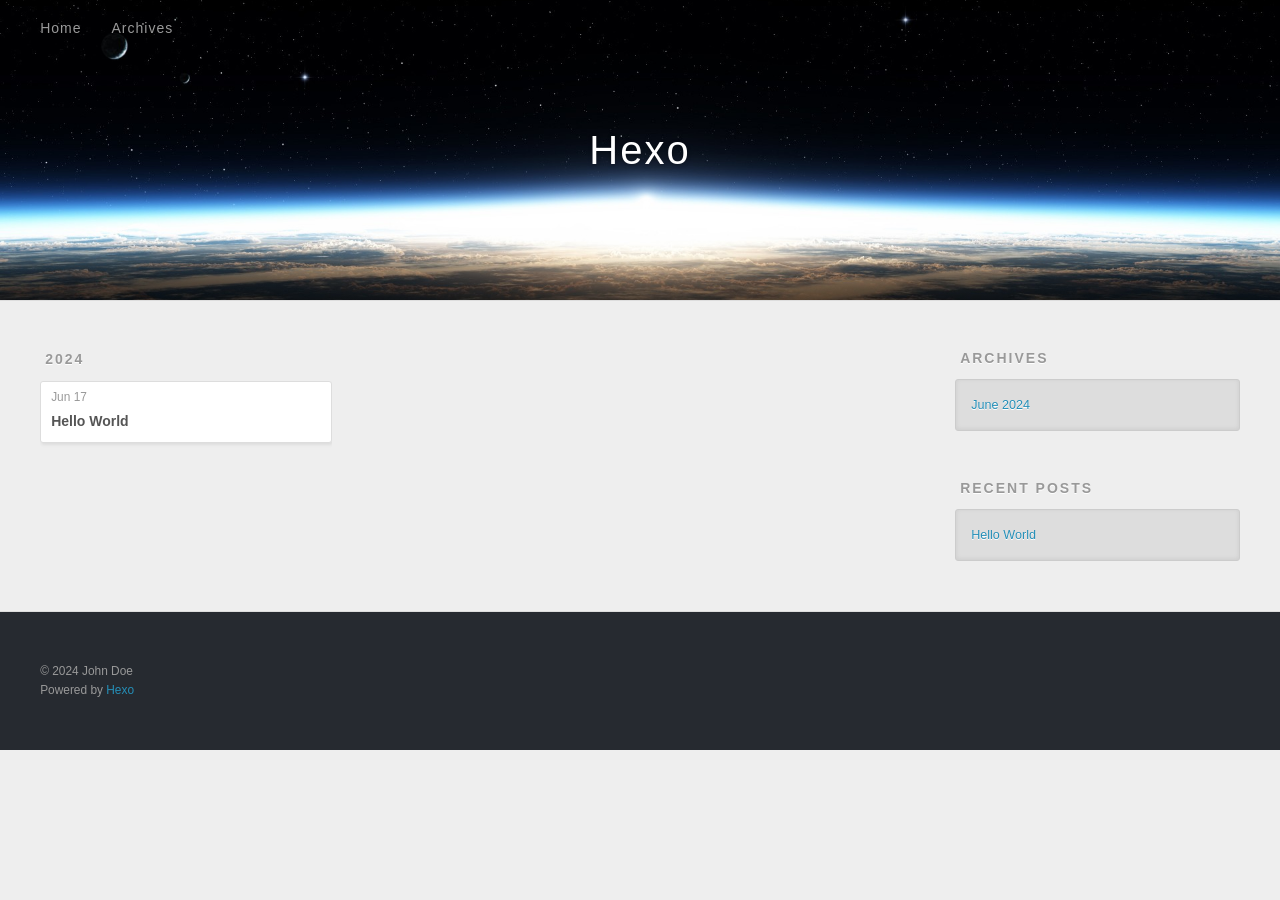
==== commit 9c35af6f: "Site updated: 2024-06-17 16:34:39" ====
--- a/archives/index.html
+++ b/archives/index.html
@@ -1,133 +1,185 @@
+<!DOCTYPE html>
+<html>
+<head>
+  <meta charset="utf-8">
+  
+  
+  <title>Archives | Hexo</title>
+  <meta name="viewport" content="width=device-width, initial-scale=1, shrink-to-fit=no">
+  <meta property="og:type" content="website">
+<meta property="og:title" content="Hexo">
+<meta property="og:url" content="https://bbwha.github.io/archives/index.html">
+<meta property="og:site_name" content="Hexo">
+<meta property="og:locale" content="en_US">
+<meta property="article:author" content="John Doe">
+<meta name="twitter:card" content="summary">
+  
+    <link rel="alternate" href="/atom.xml" title="Hexo" type="application/atom+xml">
+  
+  
+    <link rel="shortcut icon" href="/favicon.png">
+  
+  
+  
+<link rel="stylesheet" href="/css/style.css">
 
-<!DOCTYPE html>
-<html lang="en" class="loading">
-<head>
-    <meta charset="UTF-8" />
-    <meta http-equiv="X-UA-Compatible" content="IE=edge,chrome=1" />
-    <meta name="viewport" content="width=device-width, minimum-scale=1.0, maximum-scale=1.0, user-scalable=no">
-    <title>Archive</title>
-    <meta name="apple-mobile-web-app-capable" content="yes" />
-    <meta name="apple-mobile-web-app-status-bar-style" content="black-translucent">
-    <meta name="google" content="notranslate" />
-    <meta name="keywords" content="Fechin,"> 
+  
     
-    <meta name="author" content="BBW"> 
-    <link rel="alternative" href="atom.xml" title="Hexo" type="application/atom+xml"> 
-    <link rel="icon" href="/img/favicon.png"> 
+<link rel="stylesheet" href="/fancybox/jquery.fancybox.min.css">
+
+  
+  
+<meta name="generator" content="Hexo 7.2.0"></head>
+
+<body>
+  <div id="container">
+    <div id="wrap">
+      <header id="header">
+  <div id="banner"></div>
+  <div id="header-outer" class="outer">
+    <div id="header-title" class="inner">
+      <h1 id="logo-wrap">
+        <a href="/" id="logo">Hexo</a>
+      </h1>
+      
+    </div>
+    <div id="header-inner" class="inner">
+      <nav id="main-nav">
+        <a id="main-nav-toggle" class="nav-icon"><span class="fa fa-bars"></span></a>
+        
+          <a class="main-nav-link" href="/">Home</a>
+        
+          <a class="main-nav-link" href="/archives">Archives</a>
+        
+      </nav>
+      <nav id="sub-nav">
+        
+        
+          <a class="nav-icon" href="/atom.xml" title="RSS Feed"><span class="fa fa-rss"></span></a>
+        
+        <a class="nav-icon nav-search-btn" title="Search"><span class="fa fa-search"></span></a>
+      </nav>
+      <div id="search-form-wrap">
+        <form action="//google.com/search" method="get" accept-charset="UTF-8" class="search-form"><input type="search" name="q" class="search-form-input" placeholder="Search"><button type="submit" class="search-form-submit">&#xF002;</button><input type="hidden" name="sitesearch" value="https://bbwha.github.io"></form>
+      </div>
+    </div>
+  </div>
+</header>
+
+      <div class="outer">
+        <section id="main">
+  
+  
     
     
-<link rel="stylesheet" href="/css/diaspora.css">
+      
+      
+      <section class="archives-wrap">
+        <div class="archive-year-wrap">
+          <a href="/archives/2024" class="archive-year">2024</a>
+        </div>
+        <div class="archives">
+    
+    <article class="archive-article archive-type-post">
+  <div class="archive-article-inner">
+    <header class="archive-article-header">
+      <a href="/2024/06/17/hello-world/" class="archive-article-date">
+  <time class="dt-published" datetime="2024-06-17T08:25:37.683Z" itemprop="datePublished">Jun 17</time>
+</a>
+      
+  
+    <h1 itemprop="name">
+      <a class="archive-article-title" href="/2024/06/17/hello-world/">Hello World</a>
+    </h1>
+  
 
-	<script async src="//pagead2.googlesyndication.com/pagead/js/adsbygoogle.js"></script>
-    <script>
-         (adsbygoogle = window.adsbygoogle || []).push({
-              google_ad_client: "ca-pub-8691406134231910",
-              enable_page_level_ads: true
-         });
-    </script>
-    <script async custom-element="amp-auto-ads"
-        src="https://cdn.ampproject.org/v0/amp-auto-ads-0.1.js">
-    </script>
-<meta name="generator" content="Hexo 4.2.0"></head>
-
-<body class="loading">
-    <span id="config-title" style="display:none">Hexo</span>
-    <div id="loader"></div>
-    <div id="single" class="page">
-    <div id="top">
-        <a class="iconfont icon-left image-icon" href="javascript:history.back()"></a>
-    </div>
-    <div class="section">
-        <div class="article">
-            <div class="main">
-                <div class="content">
-                    <div class="timeline">
-                      <h2 class="timeline-title">归档: 1篇</h2><hr>
-                      
-                      
-                        
-                          <h3 class="timeline-subtitle">2020</h3>
-                        
-                        <div class="timeline-item">
-                          <time>2020-04-26</time>
-                          <a target="_self" href="/2020/04/26/hello-world/">Hello World</a>
-                        </div>
-                      
-                    </div>
-                </div>
-            </div>
-        </div>
-    </div>
-</div>
-
-</body>
+    </header>
+  </div>
+</article>
+  
+  
+    </div></section>
+  
 
 
-<script src="//lib.baomitu.com/jquery/1.8.3/jquery.min.js"></script>
-<script src="/js/plugin.js"></script>
-<script src="/js/typed.js"></script>
-<script src="/js/diaspora.js"></script>
+</section>
+        
+          <aside id="sidebar">
+  
+    
+
+  
+    
+
+  
+    
+  
+    
+  <div class="widget-wrap">
+    <h3 class="widget-title">Archives</h3>
+    <div class="widget">
+      <ul class="archive-list"><li class="archive-list-item"><a class="archive-list-link" href="/archives/2024/06/">June 2024</a></li></ul>
+    </div>
+  </div>
 
 
-<link rel="stylesheet" href="/photoswipe/photoswipe.css">
-<link rel="stylesheet" href="/photoswipe/default-skin/default-skin.css">
+  
+    
+  <div class="widget-wrap">
+    <h3 class="widget-title">Recent Posts</h3>
+    <div class="widget">
+      <ul>
+        
+          <li>
+            <a href="/2024/06/17/hello-world/">Hello World</a>
+          </li>
+        
+      </ul>
+    </div>
+  </div>
+
+  
+</aside>
+        
+      </div>
+      <footer id="footer">
+  
+  <div class="outer">
+    <div id="footer-info" class="inner">
+      
+      &copy; 2024 John Doe<br>
+      Powered by <a href="https://hexo.io/" target="_blank">Hexo</a>
+    </div>
+  </div>
+</footer>
+
+    </div>
+    <nav id="mobile-nav">
+  
+    <a href="/" class="mobile-nav-link">Home</a>
+  
+    <a href="/archives" class="mobile-nav-link">Archives</a>
+  
+</nav>
+    
 
 
-<script src="/photoswipe/photoswipe.min.js"></script>
-<script src="/photoswipe/photoswipe-ui-default.min.js"></script>
+<script src="/js/jquery-3.6.4.min.js"></script>
 
 
-<!-- Root element of PhotoSwipe. Must have class pswp. -->
-<div class="pswp" tabindex="-1" role="dialog" aria-hidden="true">
-    <!-- Background of PhotoSwipe. 
-         It's a separate element as animating opacity is faster than rgba(). -->
-    <div class="pswp__bg"></div>
-    <!-- Slides wrapper with overflow:hidden. -->
-    <div class="pswp__scroll-wrap">
-        <!-- Container that holds slides. 
-            PhotoSwipe keeps only 3 of them in the DOM to save memory.
-            Don't modify these 3 pswp__item elements, data is added later on. -->
-        <div class="pswp__container">
-            <div class="pswp__item"></div>
-            <div class="pswp__item"></div>
-            <div class="pswp__item"></div>
-        </div>
-        <!-- Default (PhotoSwipeUI_Default) interface on top of sliding area. Can be changed. -->
-        <div class="pswp__ui pswp__ui--hidden">
-            <div class="pswp__top-bar">
-                <!--  Controls are self-explanatory. Order can be changed. -->
-                <div class="pswp__counter"></div>
-                <button class="pswp__button pswp__button--close" title="Close (Esc)"></button>
-                <button class="pswp__button pswp__button--share" title="Share"></button>
-                <button class="pswp__button pswp__button--fs" title="Toggle fullscreen"></button>
-                <button class="pswp__button pswp__button--zoom" title="Zoom in/out"></button>
-                <!-- Preloader demo http://codepen.io/dimsemenov/pen/yyBWoR -->
-                <!-- element will get class pswp__preloader--active when preloader is running -->
-                <div class="pswp__preloader">
-                    <div class="pswp__preloader__icn">
-                      <div class="pswp__preloader__cut">
-                        <div class="pswp__preloader__donut"></div>
-                      </div>
-                    </div>
-                </div>
-            </div>
-            <div class="pswp__share-modal pswp__share-modal--hidden pswp__single-tap">
-                <div class="pswp__share-tooltip"></div> 
-            </div>
-            <button class="pswp__button pswp__button--arrow--left" title="Previous (arrow left)">
-            </button>
-            <button class="pswp__button pswp__button--arrow--right" title="Next (arrow right)">
-            </button>
-            <div class="pswp__caption">
-                <div class="pswp__caption__center"></div>
-            </div>
-        </div>
-    </div>
-</div>
+
+  
+<script src="/fancybox/jquery.fancybox.min.js"></script>
+
+
+
+
+<script src="/js/script.js"></script>
 
 
 
 
 
-
-</html>
+  </div>
+</body>
+</html>
--- a/css/style.css
+++ b/css/style.css
@@ -0,0 +1,1346 @@
+body {
+  width: 100%;
+}
+body:before,
+body:after {
+  content: "";
+  display: table;
+}
+body:after {
+  clear: both;
+}
+html,
+body,
+div,
+span,
+applet,
+object,
+iframe,
+h1,
+h2,
+h3,
+h4,
+h5,
+h6,
+p,
+blockquote,
+pre,
+a,
+abbr,
+acronym,
+address,
+big,
+cite,
+code,
+del,
+dfn,
+em,
+img,
+ins,
+kbd,
+q,
+s,
+samp,
+small,
+strike,
+strong,
+sub,
+sup,
+tt,
+var,
+dl,
+dt,
+dd,
+ol,
+ul,
+li,
+fieldset,
+form,
+label,
+legend,
+table,
+caption,
+tbody,
+tfoot,
+thead,
+tr,
+th,
+td {
+  margin: 0;
+  padding: 0;
+  border: 0;
+  outline: 0;
+  font-weight: inherit;
+  font-style: inherit;
+  font-family: inherit;
+  font-size: 100%;
+  vertical-align: baseline;
+}
+body {
+  line-height: 1;
+  color: #000;
+  background: #fff;
+}
+ol,
+ul {
+  list-style: none;
+}
+table {
+  border-collapse: separate;
+  border-spacing: 0;
+  vertical-align: middle;
+}
+caption,
+th,
+td {
+  text-align: left;
+  font-weight: normal;
+  vertical-align: middle;
+}
+a img {
+  border: none;
+}
+input,
+button {
+  margin: 0;
+  padding: 0;
+}
+input::-moz-focus-inner,
+button::-moz-focus-inner {
+  border: 0;
+  padding: 0;
+}
+html,
+body,
+#container {
+  height: 100%;
+}
+body {
+  background: #eee;
+  font: 14px -apple-system, BlinkMacSystemFont, "Segoe UI", "Roboto", "Oxygen", "Ubuntu", "Cantarell", "Fira Sans", "Droid Sans", "Helvetica Neue", sans-serif;
+  -webkit-text-size-adjust: 100%;
+}
+.outer {
+  max-width: 1220px;
+  margin: 0 auto;
+  padding: 0 20px;
+}
+.outer:before,
+.outer:after {
+  content: "";
+  display: table;
+}
+.outer:after {
+  clear: both;
+}
+.inner {
+  display: inline;
+  float: left;
+  width: 98.33333333333333%;
+  margin: 0 0.833333333333333%;
+}
+.left,
+.alignleft {
+  float: left;
+}
+.right,
+.alignright {
+  float: right;
+}
+.clear {
+  clear: both;
+}
+#container {
+  position: relative;
+}
+.mobile-nav-on {
+  overflow: hidden;
+}
+#wrap {
+  height: 100%;
+  width: 100%;
+  position: absolute;
+  top: 0;
+  left: 0;
+  -webkit-transition: 0.2s ease-out;
+  -moz-transition: 0.2s ease-out;
+  -ms-transition: 0.2s ease-out;
+  transition: 0.2s ease-out;
+  z-index: 1;
+  background: #eee;
+}
+.mobile-nav-on #wrap {
+  left: 280px;
+}
+@media screen and (min-width: 768px) {
+  #main {
+    display: inline;
+    float: left;
+    width: 73.33333333333333%;
+    margin: 0 0.833333333333333%;
+  }
+}
+.article-date,
+.article-category-link,
+.archive-year,
+.widget-title {
+  text-decoration: none;
+  text-transform: uppercase;
+  letter-spacing: 2px;
+  color: #999;
+  margin-bottom: 1em;
+  margin-left: 5px;
+  line-height: 1em;
+  text-shadow: 0 1px #fff;
+  font-weight: bold;
+}
+.article-inner,
+.archive-article-inner {
+  background: #fff;
+  -webkit-box-shadow: 1px 2px 3px #ddd;
+  box-shadow: 1px 2px 3px #ddd;
+  border: 1px solid #ddd;
+  border-radius: 3px;
+}
+.article-entry h1,
+.widget h1 {
+  font-size: 2em;
+}
+.article-entry h2,
+.widget h2 {
+  font-size: 1.5em;
+}
+.article-entry h3,
+.widget h3 {
+  font-size: 1.3em;
+}
+.article-entry h4,
+.widget h4 {
+  font-size: 1.2em;
+}
+.article-entry h5,
+.widget h5 {
+  font-size: 1em;
+}
+.article-entry h6,
+.widget h6 {
+  font-size: 1em;
+  color: #999;
+}
+.article-entry hr,
+.widget hr {
+  border: 1px dashed #ddd;
+}
+.article-entry strong,
+.widget strong {
+  font-weight: bold;
+}
+.article-entry em,
+.widget em,
+.article-entry cite,
+.widget cite {
+  font-style: italic;
+}
+.article-entry sup,
+.widget sup,
+.article-entry sub,
+.widget sub {
+  font-size: 0.75em;
+  line-height: 0;
+  position: relative;
+  vertical-align: baseline;
+}
+.article-entry sup,
+.widget sup {
+  top: -0.5em;
+}
+.article-entry sub,
+.widget sub {
+  bottom: -0.2em;
+}
+.article-entry small,
+.widget small {
+  font-size: 0.85em;
+}
+.article-entry acronym,
+.widget acronym,
+.article-entry abbr,
+.widget abbr {
+  border-bottom: 1px dotted;
+}
+.article-entry ul,
+.widget ul,
+.article-entry ol,
+.widget ol,
+.article-entry dl,
+.widget dl {
+  margin: 0 20px;
+  line-height: 1.6em;
+}
+.article-entry ul ul,
+.widget ul ul,
+.article-entry ol ul,
+.widget ol ul,
+.article-entry ul ol,
+.widget ul ol,
+.article-entry ol ol,
+.widget ol ol {
+  margin-top: 0;
+  margin-bottom: 0;
+}
+.article-entry ul,
+.widget ul {
+  list-style: disc;
+}
+.article-entry ol,
+.widget ol {
+  list-style: decimal;
+}
+.article-entry dt,
+.widget dt {
+  font-weight: bold;
+}
+#header {
+  height: 300px;
+  position: relative;
+  border-bottom: 1px solid #ddd;
+}
+#header:before,
+#header:after {
+  content: "";
+  position: absolute;
+  left: 0;
+  right: 0;
+  height: 40px;
+}
+#header:before {
+  top: 0;
+  background: -webkit-linear-gradient(rgba(0,0,0,0.2), transparent);
+  background: -moz-linear-gradient(rgba(0,0,0,0.2), transparent);
+  background: -ms-linear-gradient(rgba(0,0,0,0.2), transparent);
+  background: linear-gradient(rgba(0,0,0,0.2), transparent);
+}
+#header:after {
+  bottom: 0;
+  background: -webkit-linear-gradient(transparent, rgba(0,0,0,0.2));
+  background: -moz-linear-gradient(transparent, rgba(0,0,0,0.2));
+  background: -ms-linear-gradient(transparent, rgba(0,0,0,0.2));
+  background: linear-gradient(transparent, rgba(0,0,0,0.2));
+}
+#header-outer {
+  height: 100%;
+  position: relative;
+}
+#header-inner {
+  position: relative;
+  overflow: hidden;
+}
+#banner {
+  position: absolute;
+  top: 0;
+  left: 0;
+  width: 100%;
+  height: 100%;
+  background: url("images/banner.jpg") center #000;
+  background-size: cover;
+  z-index: -1;
+}
+#header-title {
+  text-align: center;
+  height: 40px;
+  position: absolute;
+  top: 50%;
+  left: 0;
+  margin-top: -20px;
+}
+#logo,
+#subtitle {
+  text-decoration: none;
+  color: #fff;
+  font-weight: 300;
+  text-shadow: 0 1px 4px rgba(0,0,0,0.3);
+}
+#logo {
+  font-size: 40px;
+  line-height: 40px;
+  letter-spacing: 2px;
+}
+#subtitle {
+  font-size: 16px;
+  line-height: 16px;
+  letter-spacing: 1px;
+}
+#subtitle-wrap {
+  margin-top: 16px;
+}
+#main-nav {
+  float: left;
+  margin-left: -15px;
+}
+.nav-icon,
+.main-nav-link {
+  float: left;
+  color: #fff;
+  opacity: 0.6;
+  text-decoration: none;
+  text-shadow: 0 1px rgba(0,0,0,0.2);
+  -webkit-transition: opacity 0.2s;
+  -moz-transition: opacity 0.2s;
+  -ms-transition: opacity 0.2s;
+  transition: opacity 0.2s;
+  display: block;
+  padding: 20px 15px;
+}
+.nav-icon:hover,
+.main-nav-link:hover {
+  opacity: 1;
+}
+.nav-icon {
+  text-align: center;
+  font-size: 14px;
+  width: 14px;
+  height: 14px;
+  padding: 20px 15px;
+  position: relative;
+  cursor: pointer;
+}
+.main-nav-link {
+  font-weight: 300;
+  letter-spacing: 1px;
+}
+@media screen and (max-width: 479px) {
+  .main-nav-link {
+    display: none;
+  }
+}
+#main-nav-toggle {
+  display: none;
+}
+@media screen and (max-width: 479px) {
+  #main-nav-toggle {
+    display: block;
+  }
+}
+#sub-nav {
+  float: right;
+  margin-right: -15px;
+}
+#search-form-wrap {
+  position: absolute;
+  top: 15px;
+  width: 150px;
+  height: 30px;
+  right: -150px;
+  opacity: 0;
+  -webkit-transition: 0.2s ease-out;
+  -moz-transition: 0.2s ease-out;
+  -ms-transition: 0.2s ease-out;
+  transition: 0.2s ease-out;
+}
+#search-form-wrap.on {
+  opacity: 1;
+  right: 0;
+}
+@media screen and (max-width: 479px) {
+  #search-form-wrap {
+    width: 100%;
+    right: -100%;
+  }
+}
+.search-form {
+  position: absolute;
+  top: 0;
+  left: 0;
+  right: 0;
+  background: #fff;
+  padding: 5px 15px;
+  border-radius: 15px;
+  -webkit-box-shadow: 0 0 10px rgba(0,0,0,0.3);
+  box-shadow: 0 0 10px rgba(0,0,0,0.3);
+}
+.search-form-input {
+  border: none;
+  background: none;
+  color: #555;
+  width: 100%;
+  font: 13px -apple-system, BlinkMacSystemFont, "Segoe UI", "Roboto", "Oxygen", "Ubuntu", "Cantarell", "Fira Sans", "Droid Sans", "Helvetica Neue", sans-serif;
+  outline: none;
+}
+.search-form-input::-webkit-search-results-decoration,
+.search-form-input::-webkit-search-cancel-button {
+  -webkit-appearance: none;
+}
+.search-form-submit {
+  position: absolute;
+  top: 50%;
+  right: 10px;
+  margin-top: -7px;
+  font: 13px ForkAwesome;
+  border: none;
+  background: none;
+  color: #bbb;
+  cursor: pointer;
+}
+.search-form-submit:hover,
+.search-form-submit:focus {
+  color: #777;
+}
+.article {
+  margin: 50px 0;
+}
+.article-inner {
+  overflow: hidden;
+}
+.article-meta:before,
+.article-meta:after {
+  content: "";
+  display: table;
+}
+.article-meta:after {
+  clear: both;
+}
+.article-date {
+  float: left;
+}
+.article-category {
+  float: left;
+  line-height: 1em;
+  color: #ccc;
+  text-shadow: 0 1px #fff;
+  margin-left: 8px;
+}
+.article-category:before {
+  content: "\2022";
+}
+.article-category-link {
+  margin: 0 12px 1em;
+}
+.article-header {
+  padding: 20px 20px 0;
+}
+.article-title {
+  text-decoration: none;
+  font-size: 2em;
+  font-weight: bold;
+  color: #555;
+  line-height: 1.1em;
+  -webkit-transition: color 0.2s;
+  -moz-transition: color 0.2s;
+  -ms-transition: color 0.2s;
+  transition: color 0.2s;
+}
+a.article-title:hover {
+  color: #258fb8;
+}
+.article-entry {
+  color: #555;
+  padding: 0 20px;
+}
+.article-entry:before,
+.article-entry:after {
+  content: "";
+  display: table;
+}
+.article-entry:after {
+  clear: both;
+}
+.article-entry p,
+.article-entry table {
+  line-height: 1.6em;
+  margin: 1.6em 0;
+}
+.article-entry h1,
+.article-entry h2,
+.article-entry h3,
+.article-entry h4,
+.article-entry h5,
+.article-entry h6 {
+  font-weight: bold;
+}
+.article-entry h1,
+.article-entry h2,
+.article-entry h3,
+.article-entry h4,
+.article-entry h5,
+.article-entry h6 {
+  line-height: 1.1em;
+  margin: 1.1em 0;
+}
+.article-entry a {
+  color: #258fb8;
+  text-decoration: none;
+}
+.article-entry a:hover {
+  text-decoration: underline;
+}
+.article-entry ul,
+.article-entry ol,
+.article-entry dl {
+  margin-top: 1.6em;
+  margin-bottom: 1.6em;
+}
+.article-entry img,
+.article-entry video {
+  max-width: 100%;
+  height: auto;
+  display: block;
+  margin: auto;
+}
+.article-entry iframe {
+  border: none;
+}
+.article-entry table {
+  width: 100%;
+  border-collapse: collapse;
+  border-spacing: 0;
+}
+.article-entry th {
+  font-weight: bold;
+  border-bottom: 3px solid #ddd;
+  padding-bottom: 0.5em;
+}
+.article-entry td {
+  border-bottom: 1px solid #ddd;
+  padding: 10px 0;
+}
+.article-entry blockquote {
+  font-family: Georgia, "Times New Roman", serif;
+  margin: 1.6em 20px;
+  text-align: center;
+}
+.article-entry blockquote footer {
+  font-size: 14px;
+  margin: 1.6em 0;
+  font-family: -apple-system, BlinkMacSystemFont, "Segoe UI", "Roboto", "Oxygen", "Ubuntu", "Cantarell", "Fira Sans", "Droid Sans", "Helvetica Neue", sans-serif;
+}
+.article-entry blockquote footer cite:before {
+  content: "—";
+  padding: 0 0.5em;
+}
+.article-entry .pullquote {
+  text-align: left;
+  width: 45%;
+  margin: 0;
+}
+.article-entry .pullquote.left {
+  margin-left: 0.5em;
+  margin-right: 1em;
+}
+.article-entry .pullquote.right {
+  margin-right: 0.5em;
+  margin-left: 1em;
+}
+.article-entry .caption {
+  color: #999;
+  display: block;
+  font-size: 0.9em;
+  margin-top: 0.5em;
+  position: relative;
+  text-align: center;
+}
+.article-entry .video-container {
+  position: relative;
+  padding-top: 56.25%;
+  height: 0;
+  overflow: hidden;
+}
+.article-entry .video-container iframe,
+.article-entry .video-container object,
+.article-entry .video-container embed {
+  position: absolute;
+  top: 0;
+  left: 0;
+  width: 100%;
+  height: 100%;
+  margin-top: 0;
+}
+.article-more-link a {
+  display: inline-block;
+  line-height: 1em;
+  padding: 6px 15px;
+  border-radius: 15px;
+  background: #eee;
+  color: #999;
+  text-shadow: 0 1px #fff;
+  text-decoration: none;
+}
+.article-more-link a:hover {
+  background: #258fb8;
+  color: #fff;
+  text-decoration: none;
+  text-shadow: 0 1px #1e7293;
+}
+.article-footer {
+  font-size: 0.85em;
+  line-height: 1.6em;
+  border-top: 1px solid #ddd;
+  padding-top: 1.6em;
+  margin: 0 20px 20px;
+}
+.article-footer:before,
+.article-footer:after {
+  content: "";
+  display: table;
+}
+.article-footer:after {
+  clear: both;
+}
+.article-footer a {
+  color: #999;
+  text-decoration: none;
+}
+.article-footer a:hover {
+  color: #555;
+}
+.article-tag-list-item {
+  float: left;
+  margin-right: 10px;
+}
+.article-tag-list-link:before {
+  content: "#";
+}
+.article-comment-link {
+  float: right;
+}
+.article-comment-link:before {
+  padding-right: 8px;
+}
+.article-share-link {
+  cursor: pointer;
+  float: right;
+  margin-left: 20px;
+}
+.article-share-link:before {
+  padding-right: 6px;
+}
+#article-nav {
+  position: relative;
+}
+#article-nav:before,
+#article-nav:after {
+  content: "";
+  display: table;
+}
+#article-nav:after {
+  clear: both;
+}
+@media screen and (min-width: 768px) {
+  #article-nav {
+    margin: 50px 0;
+  }
+  #article-nav:before {
+    width: 8px;
+    height: 8px;
+    position: absolute;
+    top: 50%;
+    left: 50%;
+    margin-top: -4px;
+    margin-left: -4px;
+    content: "";
+    border-radius: 50%;
+    background: #ddd;
+    -webkit-box-shadow: 0 1px 2px #fff;
+    box-shadow: 0 1px 2px #fff;
+  }
+}
+.article-nav-link-wrap {
+  text-decoration: none;
+  text-shadow: 0 1px #fff;
+  color: #999;
+  -webkit-box-sizing: border-box;
+  -moz-box-sizing: border-box;
+  box-sizing: border-box;
+  margin-top: 50px;
+  text-align: center;
+  display: block;
+}
+.article-nav-link-wrap:hover {
+  color: #555;
+}
+@media screen and (min-width: 768px) {
+  .article-nav-link-wrap {
+    width: 50%;
+    margin-top: 0;
+  }
+}
+@media screen and (min-width: 768px) {
+  #article-nav-newer {
+    float: left;
+    text-align: right;
+    padding-right: 20px;
+  }
+}
+@media screen and (min-width: 768px) {
+  #article-nav-older {
+    float: right;
+    text-align: left;
+    padding-left: 20px;
+  }
+}
+.article-nav-caption {
+  text-transform: uppercase;
+  letter-spacing: 2px;
+  color: #ddd;
+  line-height: 1em;
+  font-weight: bold;
+}
+#article-nav-newer .article-nav-caption {
+  margin-right: -2px;
+}
+.article-nav-title {
+  font-size: 0.85em;
+  line-height: 1.6em;
+  margin-top: 0.5em;
+}
+.article-share-box {
+  position: absolute;
+  display: none;
+  background: #fff;
+  -webkit-box-shadow: 1px 2px 10px rgba(0,0,0,0.2);
+  box-shadow: 1px 2px 10px rgba(0,0,0,0.2);
+  border-radius: 3px;
+  margin-left: -145px;
+  overflow: hidden;
+  z-index: 1;
+}
+.article-share-box.on {
+  display: block;
+}
+.article-share-input {
+  width: 100%;
+  background: none;
+  -webkit-box-sizing: border-box;
+  -moz-box-sizing: border-box;
+  box-sizing: border-box;
+  font: 14px -apple-system, BlinkMacSystemFont, "Segoe UI", "Roboto", "Oxygen", "Ubuntu", "Cantarell", "Fira Sans", "Droid Sans", "Helvetica Neue", sans-serif;
+  padding: 0 15px;
+  color: #555;
+  outline: none;
+  border: 1px solid #ddd;
+  border-radius: 3px 3px 0 0;
+  height: 36px;
+  line-height: 36px;
+}
+.article-share-links {
+  background: #eee;
+}
+.article-share-links:before,
+.article-share-links:after {
+  content: "";
+  display: table;
+}
+.article-share-links:after {
+  clear: both;
+}
+.article-share-twitter,
+.article-share-facebook,
+.article-share-pinterest,
+.article-share-linkedin {
+  width: 50px;
+  height: 36px;
+  display: block;
+  float: left;
+  position: relative;
+  color: #999;
+  text-shadow: 0 1px #fff;
+}
+.article-share-twitter:before,
+.article-share-facebook:before,
+.article-share-pinterest:before,
+.article-share-linkedin:before {
+  font-size: 20px;
+  width: 20px;
+  height: 20px;
+  position: absolute;
+  top: 50%;
+  left: 50%;
+  margin-top: -10px;
+  margin-left: -10px;
+  text-align: center;
+}
+.article-share-twitter:hover,
+.article-share-facebook:hover,
+.article-share-pinterest:hover,
+.article-share-linkedin:hover {
+  color: #fff;
+}
+.article-share-twitter:hover {
+  background: #00aced;
+  text-shadow: 0 1px #008abe;
+}
+.article-share-facebook:hover {
+  background: #3b5998;
+  text-shadow: 0 1px #2f477a;
+}
+.article-share-pinterest:hover {
+  background: #cb2027;
+  text-shadow: 0 1px #a21a1f;
+}
+.article-share-linkedin:hover {
+  background: #0077b5;
+  text-shadow: 0 1px #005f91;
+}
+.article-gallery {
+  background: #000;
+  position: relative;
+}
+.article-gallery-photos {
+  position: relative;
+  overflow: hidden;
+}
+.article-gallery-img {
+  display: none;
+  max-width: 100%;
+}
+.article-gallery-img:first-child {
+  display: block;
+}
+.article-gallery-img.loaded {
+  position: absolute;
+  display: block;
+}
+.article-gallery-img img {
+  display: block;
+  max-width: 100%;
+  margin: 0 auto;
+}
+#comments {
+  background: #fff;
+  -webkit-box-shadow: 1px 2px 3px #ddd;
+  box-shadow: 1px 2px 3px #ddd;
+  padding: 20px;
+  border: 1px solid #ddd;
+  border-radius: 3px;
+  margin: 50px 0;
+}
+#comments a {
+  color: #258fb8;
+}
+.archives-wrap {
+  margin: 50px 0;
+}
+.archives:before,
+.archives:after {
+  content: "";
+  display: table;
+}
+.archives:after {
+  clear: both;
+}
+.archive-year-wrap {
+  margin-bottom: 1em;
+}
+.archives {
+  -webkit-column-gap: 10px;
+  -moz-column-gap: 10px;
+  column-gap: 10px;
+}
+@media screen and (min-width: 480px) and (max-width: 767px) {
+  .archives {
+    -webkit-column-count: 2;
+    -moz-column-count: 2;
+    column-count: 2;
+  }
+}
+@media screen and (min-width: 768px) {
+  .archives {
+    -webkit-column-count: 3;
+    -moz-column-count: 3;
+    column-count: 3;
+  }
+}
+.archive-article {
+  -webkit-column-break-inside: avoid;
+  page-break-inside: avoid;
+  overflow: hidden;
+  break-inside: avoid-column;
+}
+.archive-article-inner {
+  padding: 10px;
+  margin-bottom: 15px;
+}
+.archive-article-title {
+  text-decoration: none;
+  font-weight: bold;
+  color: #555;
+  -webkit-transition: color 0.2s;
+  -moz-transition: color 0.2s;
+  -ms-transition: color 0.2s;
+  transition: color 0.2s;
+  line-height: 1.6em;
+}
+.archive-article-title:hover {
+  color: #258fb8;
+}
+.archive-article-footer {
+  margin-top: 1em;
+}
+.archive-article-date {
+  color: #999;
+  text-decoration: none;
+  font-size: 0.85em;
+  line-height: 1em;
+  margin-bottom: 0.5em;
+  display: block;
+}
+#page-nav {
+  margin: 50px auto;
+  background: #fff;
+  -webkit-box-shadow: 1px 2px 3px #ddd;
+  box-shadow: 1px 2px 3px #ddd;
+  border: 1px solid #ddd;
+  border-radius: 3px;
+  text-align: center;
+  color: #999;
+  overflow: hidden;
+}
+#page-nav:before,
+#page-nav:after {
+  content: "";
+  display: table;
+}
+#page-nav:after {
+  clear: both;
+}
+#page-nav a,
+#page-nav span {
+  padding: 10px 20px;
+  line-height: 1;
+  height: 2ex;
+}
+#page-nav a {
+  color: #999;
+  text-decoration: none;
+}
+#page-nav a:hover {
+  background: #999;
+  color: #fff;
+}
+#page-nav .prev {
+  float: left;
+}
+#page-nav .next {
+  float: right;
+}
+#page-nav .page-number {
+  display: inline-block;
+}
+@media screen and (max-width: 479px) {
+  #page-nav .page-number {
+    display: none;
+  }
+}
+#page-nav .current {
+  color: #555;
+  font-weight: bold;
+}
+#page-nav .space {
+  color: #ddd;
+}
+#footer {
+  background: #262a30;
+  padding: 50px 0;
+  border-top: 1px solid #ddd;
+  color: #999;
+}
+#footer a {
+  color: #258fb8;
+  text-decoration: none;
+}
+#footer a:hover {
+  text-decoration: underline;
+}
+#footer-info {
+  line-height: 1.6em;
+  font-size: 0.85em;
+}
+.article-entry pre,
+.article-entry .highlight {
+  background: #2d2d2d;
+  margin: 0 -20px;
+  padding: 15px 20px;
+  border-style: solid;
+  border-color: #ddd;
+  border-width: 1px 0;
+  overflow: auto;
+  color: #ccc;
+  line-height: 22.400000000000002px;
+}
+.article-entry .highlight .gutter pre,
+.article-entry .gist .gist-file .gist-data .line-numbers {
+  color: #666;
+  font-size: 0.85em;
+}
+.article-entry pre,
+.article-entry code {
+  font-family: "Source Code Pro", Consolas, Monaco, Menlo, Consolas, monospace;
+}
+.article-entry code {
+  background: #eee;
+  text-shadow: 0 1px #fff;
+  padding: 0 0.3em;
+}
+.article-entry pre code {
+  background: none;
+  text-shadow: none;
+  padding: 0;
+}
+.article-entry .highlight pre {
+  border: none;
+  margin: 0;
+  padding: 0;
+}
+.article-entry .highlight table {
+  margin: 0;
+  width: auto;
+}
+.article-entry .highlight td {
+  border: none;
+  padding: 0;
+}
+.article-entry .highlight figcaption {
+  font-size: 0.85em;
+  color: #999;
+  line-height: 1em;
+  margin-bottom: 1em;
+}
+.article-entry .highlight figcaption:before,
+.article-entry .highlight figcaption:after {
+  content: "";
+  display: table;
+}
+.article-entry .highlight figcaption:after {
+  clear: both;
+}
+.article-entry .highlight figcaption a {
+  float: right;
+}
+.article-entry .highlight .gutter {
+  -moz-user-select: none;
+  -ms-user-select: none;
+  -webkit-user-select: none;
+  -webkit-user-select: none;
+  -moz-user-select: none;
+  -ms-user-select: none;
+  user-select: none;
+}
+.article-entry .highlight .gutter pre {
+  text-align: right;
+  padding-right: 20px;
+}
+.article-entry .highlight .line {
+  height: 22.400000000000002px;
+}
+.article-entry .highlight .line.marked {
+  background: #515151;
+}
+.article-entry .gist {
+  margin: 0 -20px;
+  border-style: solid;
+  border-color: #ddd;
+  border-width: 1px 0;
+  background: #2d2d2d;
+  padding: 15px 20px 15px 0;
+}
+.article-entry .gist .gist-file {
+  border: none;
+  font-family: "Source Code Pro", Consolas, Monaco, Menlo, Consolas, monospace;
+  margin: 0;
+}
+.article-entry .gist .gist-file .gist-data {
+  background: none;
+  border: none;
+}
+.article-entry .gist .gist-file .gist-data .line-numbers {
+  background: none;
+  border: none;
+  padding: 0 20px 0 0;
+}
+.article-entry .gist .gist-file .gist-data .line-data {
+  padding: 0 !important;
+}
+.article-entry .gist .gist-file .highlight {
+  margin: 0;
+  padding: 0;
+  border: none;
+}
+.article-entry .gist .gist-file .gist-meta {
+  background: #2d2d2d;
+  color: #999;
+  font: 0.85em -apple-system, BlinkMacSystemFont, "Segoe UI", "Roboto", "Oxygen", "Ubuntu", "Cantarell", "Fira Sans", "Droid Sans", "Helvetica Neue", sans-serif;
+  text-shadow: 0 0;
+  padding: 0;
+  margin-top: 1em;
+  margin-left: 20px;
+}
+.article-entry .gist .gist-file .gist-meta a {
+  color: #258fb8;
+  font-weight: normal;
+}
+.article-entry .gist .gist-file .gist-meta a:hover {
+  text-decoration: underline;
+}
+pre .comment,
+pre .title {
+  color: #999;
+}
+pre .variable,
+pre .attribute,
+pre .tag,
+pre .regexp,
+pre .ruby .constant,
+pre .xml .tag .title,
+pre .xml .pi,
+pre .xml .doctype,
+pre .html .doctype,
+pre .css .id,
+pre .css .class,
+pre .css .pseudo {
+  color: #f2777a;
+}
+pre .number,
+pre .preprocessor,
+pre .built_in,
+pre .literal,
+pre .params,
+pre .constant {
+  color: #f99157;
+}
+pre .class,
+pre .ruby .class .title,
+pre .css .rules .attribute {
+  color: #9c9;
+}
+pre .string,
+pre .value,
+pre .inheritance,
+pre .header,
+pre .ruby .symbol,
+pre .xml .cdata {
+  color: #9c9;
+}
+pre .css .hexcolor {
+  color: #6cc;
+}
+pre .function,
+pre .python .decorator,
+pre .python .title,
+pre .ruby .function .title,
+pre .ruby .title .keyword,
+pre .perl .sub,
+pre .javascript .title,
+pre .coffeescript .title {
+  color: #69c;
+}
+pre .keyword,
+pre .javascript .function {
+  color: #c9c;
+}
+@media screen and (max-width: 479px) {
+  #mobile-nav {
+    position: absolute;
+    top: 0;
+    left: 0;
+    width: 280px;
+    height: 100%;
+    background: #191919;
+    border-right: 1px solid #fff;
+  }
+}
+@media screen and (max-width: 479px) {
+  .mobile-nav-link {
+    display: block;
+    color: #999;
+    text-decoration: none;
+    padding: 15px 20px;
+    font-weight: bold;
+  }
+  .mobile-nav-link:hover {
+    color: #fff;
+  }
+}
+@media screen and (min-width: 768px) {
+  #sidebar {
+    display: inline;
+    float: left;
+    width: 23.333333333333332%;
+    margin: 0 0.833333333333333%;
+  }
+}
+.widget-wrap {
+  margin: 50px 0;
+}
+.widget {
+  color: #777;
+  text-shadow: 0 1px #fff;
+  background: #ddd;
+  -webkit-box-shadow: 0 -1px 4px #ccc inset;
+  box-shadow: 0 -1px 4px #ccc inset;
+  border: 1px solid #ccc;
+  padding: 15px;
+  border-radius: 3px;
+}
+.widget a {
+  color: #258fb8;
+  text-decoration: none;
+}
+.widget a:hover {
+  text-decoration: underline;
+}
+.widget ul ul,
+.widget ol ul,
+.widget dl ul,
+.widget ul ol,
+.widget ol ol,
+.widget dl ol,
+.widget ul dl,
+.widget ol dl,
+.widget dl dl {
+  margin-left: 15px;
+  list-style: disc;
+}
+.widget {
+  line-height: 1.6em;
+  word-wrap: break-word;
+  font-size: 0.9em;
+}
+.widget ul,
+.widget ol {
+  list-style: none;
+  margin: 0;
+}
+.widget ul ul,
+.widget ol ul,
+.widget ul ol,
+.widget ol ol {
+  margin: 0 20px;
+}
+.widget ul ul,
+.widget ol ul {
+  list-style: disc;
+}
+.widget ul ol,
+.widget ol ol {
+  list-style: decimal;
+}
+.category-list-count,
+.tag-list-count,
+.archive-list-count {
+  padding-left: 5px;
+  color: #999;
+  font-size: 0.85em;
+}
+.category-list-count:before,
+.tag-list-count:before,
+.archive-list-count:before {
+  content: "(";
+}
+.category-list-count:after,
+.tag-list-count:after,
+.archive-list-count:after {
+  content: ")";
+}
+.tagcloud a {
+  margin-right: 5px;
+  display: inline-block;
+}
